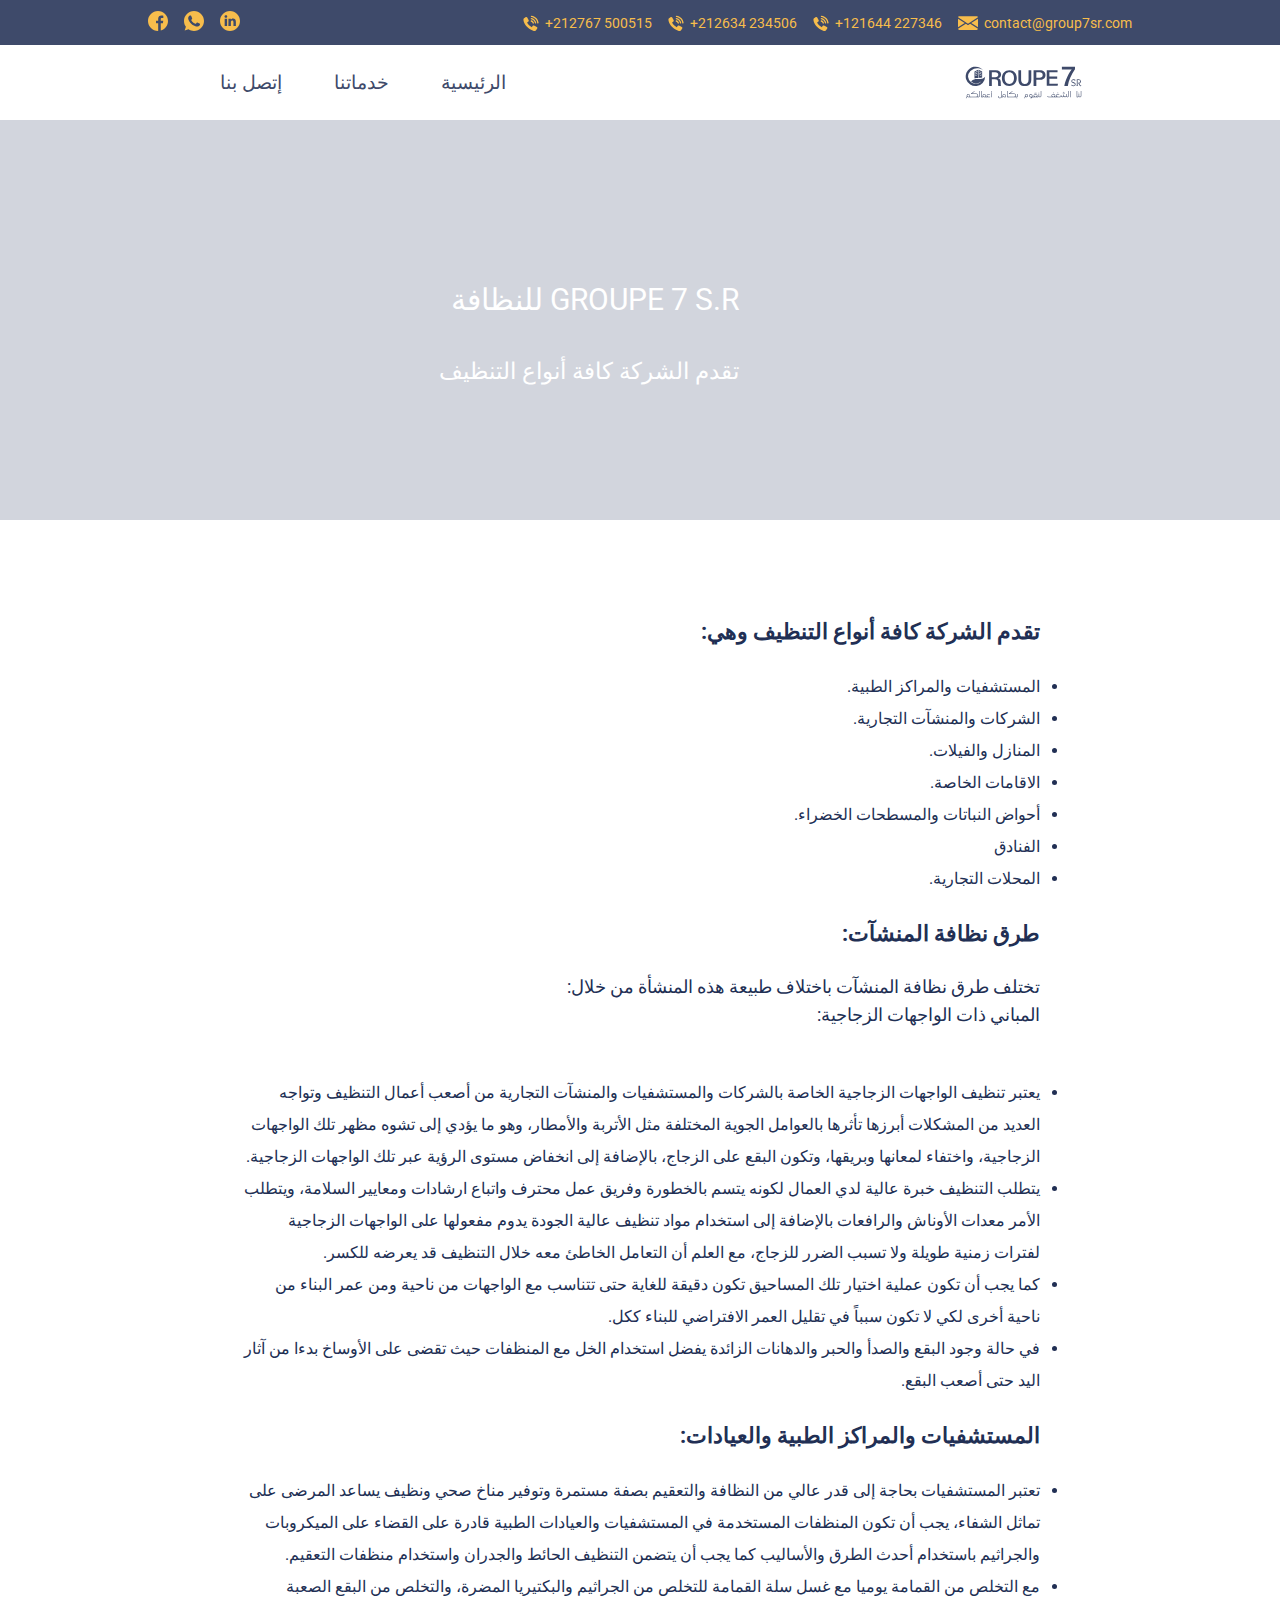
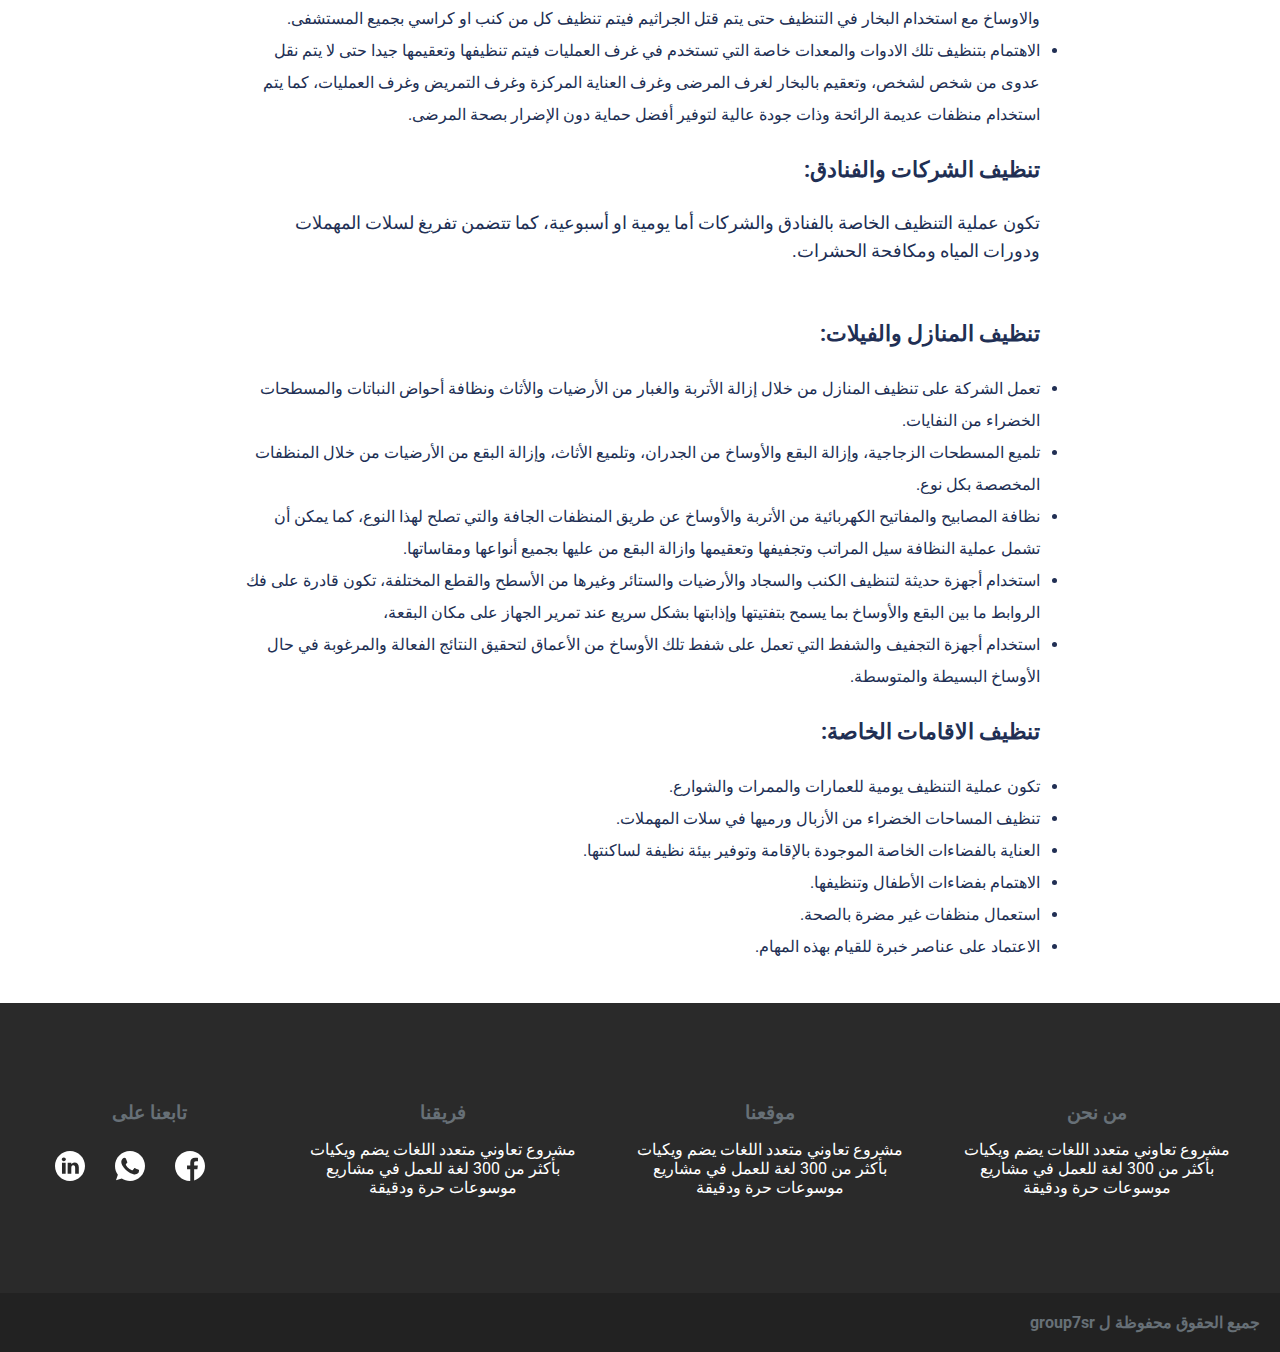
==== more/clean.html @ 1cc59b88 "1.2.2" ====
<!DOCTYPE html>
<html lang="ar">

<head>
    <meta charset="UTF-8">
    <meta http-equiv="X-UA-Compatible" content="IE=edge">
    <meta name="viewport" content="width=device-width, initial-scale=1.0">
    <title>Document</title>
    <link rel="preconnect" href="https://fonts.gstatic.com">
    <link href="https://fonts.googleapis.com/css2?family=Roboto:wght@300&display=swap" rel="stylesheet">
    <link rel="stylesheet" href="//maxcdn.bootstrapcdn.com/font-awesome/4.3.0/css/font-awesome.min.css">
    <link rel="stylesheet" href="../assets/css/more.css">
    <link rel="stylesheet" href="../assets/css/footer.css">
    <link rel="stylesheet" href="../assets/css/nav.css">
    <link rel="stylesheet" href="../assets/css/homenav.css">
    <link rel="stylesheet" href="../assets/css/mobile-menu.css">
</head>

<body id="body">

    <nav id="nav" class="nav" role="navigation">

        <ul class="nav__menu" id="menu" tabindex="-1" aria-label="main navigation" hidden>
            <li class="nav__item"><a href="../index.html" class="nav__link scroll">الرئيسية</a></li>

            <li class="nav__item ourServiceMenu">
                <span class="nav__link scroll">خدماتنا</span>
                <ul class="nav__menu-childList">
                    <li><a href="jardins.html">البستنة</a></li>
                    <li><a href="info.html">صيانة مسابح</a></li>
                    <li><a href="waterfall.html">تصميم الشلالات</a></li>
                    <li><a href="security.html">الأمن والحماية</a></li>
                    <li><a href="clean.html">النظافة</a></li>
                    <li><a href="insects.html">مكافحة الحشرات</a></li>
                </ul>
            </li>
            <li class="nav__item"><a href="../index.html#contact" class="nav__link scroll">إتصل بنا</a></li>
        </ul>

        <a href="#nav" class="nav__toggle" role="button" aria-expanded="false" aria-controls="menu">
            <svg class="menuicon" xmlns="http://www.w3.org/2000/svg" width="50" height="50" viewBox="0 0 50 50">
                <title>Toggle Menu</title>
                <g>
                    <line class="menuicon__bar" x1="13" y1="16.5" x2="37" y2="16.5" />
                    <line class="menuicon__bar" x1="13" y1="24.5" x2="37" y2="24.5" />
                    <line class="menuicon__bar" x1="13" y1="24.5" x2="37" y2="24.5" />
                    <line class="menuicon__bar" x1="13" y1="32.5" x2="37" y2="32.5" />
                    <circle class="menuicon__circle" r="23" cx="25" cy="25" />
                </g>
            </svg>
        </a>

        <div class="splash"></div>

    </nav>

    <div class="media">
        <div>
            <ul class="media-list">
                <li class="media-item">
                    <a href="#" class="media-link">
                        <img src="../assets/media/media/facebook.svg" class="media-img" alt="facebook">
                    </a>
                </li>
                <li class="media-item">
                    <a href="#" class="media-link">
                        <img src="../assets/media/media/whatsapp.svg" class="media-img" alt="whatsapp">
                    </a>
                </li>
                <li class="media-item">
                    <a href="#" class="media-link">
                        <img src="../assets/media/media/linkedin.svg" class="media-img" alt="linkedin">
                    </a>
                </li>
            </ul>
        </div>
        <div>
            <ul class="media-list">
                <li class="media-item info">
                    <img src="../assets/media/media/Phone.svg" class="media-img" alt="Phone">
                    <p>+212767 500515</p>
                </li>
                <li class="media-item info">
                    <img src="../assets/media/media/Phone.svg" class="media-img" alt="Phone">
                    <p>+212634 234506</p>
                </li>
                <li class="media-item info">
                    <img src="../assets/media/media/Phone.svg" class="media-img" alt="Phone">
                    <p>+121644 227346</p>
                </li>
                <li class="media-item info">
                    <img src="../assets/media/media/email.svg" class="media-img" alt="Phone">
                    <p>contact@group7sr.com</p>
                </li>
            </ul>
        </div>
    </div>

    <div class="main scroll-menu" id="menu-scroll">
        <div class="div--logo">
            <div class="align-item-div">
                <img src="../assets/media/logo/01011-01.svg" class="logo" alt="logo">
            </div>
            <div>
                <ul class="list">
                    <li class="item">
                        <a href="../index.html" class="link scroll">الرئيسية</a>
                    </li>
                    <li class="item">
                        <a href="#service" class="link scroll">خدماتنا</a>
                    </li>
                    <li class="item">
                        <a href="#contact" class="link scroll">إتصل بنا</a>
                    </li>
                </ul>
            </div>
        </div>
    </div>

    <div class="main">
        <div class="div--logo">
            <div class="parent-logo">
                <img src="../assets/media/logo/01011-01.svg" class="logo" alt="logo">
            </div>
            <div>
                <ul class="list">
                    <li class="item">
                        <a href="../index.html" class="link">الرئيسية</a>
                    </li>
                    <li class="item serv">
                        <a href="#aaaa" class="link">خدماتنا</a>
                        <ul class="drop-down-list" id="dropdown">
                            <li>
                                <a href="waterfall.html">تصميم الشلالات</a>
                            </li>
                            <li>
                                <a href="info.html">صيانة مسابح</a>
                            </li>
                            <li>
                                <a href="clean.html">النظافة</a>
                            </li>
                            <li>
                                <a href="security.html">الأمن والحماية</a>
                            </li>
                            <li>
                                <a href="insects.html">مكافحة الحشرات</a>
                            </li>
                            <li>
                                <a href="jardins.html">البستنة</a>
                            </li>
                        </ul>
                    </li>

                    <li class="item">
                        <a href="../index.html#contact" class="link">إتصل بنا</a>
                    </li>
                </ul>
            </div>
        </div>
    </div>

    <div class="img-disc falls">
        <div class="hero__content">
            <div class="hero__title  ">
                <span aria-level="2" role="heading" class="text">
                    GROUPE 7 S.R للنظافة
                </span>
            </div>
            <div class="hero__subtitle">
                تقدم الشركة كافة أنواع التنظيف
            </div>
        </div>
    </div>

    <header class="hero hero--article ng-scope"></header>

    <main>
        <section class="kintaro-article">

            <h3> تقدم الشركة كافة أنواع التنظيف وهي:</h3>
            <menu>
                <li> المستشفيات والمراكز الطبية.</li>
                <li> الشركات والمنشآت التجارية.</li>
                <li> المنازل والفيلات.</li>
                <li> الاقامات الخاصة.</li>
                <li> أحواض النباتات والمسطحات الخضراء.</li>
                <li>الفنادق</li>
                <li> المحلات التجارية.</li>
            </menu>
            <h3>طرق نظافة المنشآت: </h3>
            <p>
                تختلف طرق نظافة المنشآت باختلاف طبيعة هذه المنشأة من خلال: <br>
                المباني ذات الواجهات الزجاجية:
            </p>
            <menu>
                <li> يعتبر تنظيف الواجهات الزجاجية الخاصة بالشركات والمستشفيات والمنشآت التجارية من أصعب أعمال التنظيف
                    وتواجه العديد من المشكلات أبرزها تأثرها بالعوامل الجوية المختلفة مثل الأتربة والأمطار، وهو ما يؤدي
                    إلى تشوه مظهر تلك الواجهات الزجاجية، واختفاء لمعانها وبريقها، وتكون البقع على الزجاج، بالإضافة إلى
                    انخفاض مستوى الرؤية عبر تلك الواجهات الزجاجية.</li>
                <li> يتطلب التنظيف خبرة عالية لدي العمال لكونه يتسم بالخطورة وفريق عمل محترف واتباع ارشادات ومعايير
                    السلامة، ويتطلب الأمر معدات الأوناش والرافعات بالإضافة إلى استخدام مواد تنظيف عالية الجودة يدوم
                    مفعولها على الواجهات الزجاجية لفترات زمنية طويلة ولا تسبب الضرر للزجاج، مع العلم أن التعامل الخاطئ
                    معه خلال التنظيف قد يعرضه للكسر.</li>
                <li> كما يجب أن تكون عملية اختيار تلك المساحيق تكون دقيقة للغاية حتى تتناسب مع الواجهات من ناحية ومن عمر
                    البناء من ناحية أخرى لكي لا تكون سبباً في تقليل العمر الافتراضي للبناء ككل.</li>
                <li> في حالة وجود البقع والصدأ والحبر والدهانات الزائدة يفضل استخدام الخل مع المنظفات حيث تقضى على
                    الأوساخ بدءا من آثار اليد حتى أصعب البقع.</li>
            </menu>

            <h3>المستشفيات والمراكز الطبية والعيادات:</h3>

            <menu>
                <li> تعتبر المستشفيات بحاجة إلى قدر عالي من النظافة والتعقيم بصفة مستمرة وتوفير مناخ صحي ونظيف يساعد
                    المرضى على تماثل الشفاء، يجب أن تكون المنظفات المستخدمة في المستشفيات والعيادات الطبية قادرة على
                    القضاء على الميكروبات والجراثيم باستخدام أحدث الطرق والأساليب كما يجب أن يتضمن التنظيف الحائط
                    والجدران واستخدام منظفات التعقيم.
                </li>
                <li> مع التخلص من القمامة يوميا مع غسل سلة القمامة للتخلص من الجراثيم والبكتيريا المضرة، والتخلص من
                    البقع الصعبة والاوساخ مع استخدام البخار في التنظيف حتى يتم قتل الجراثيم فيتم تنظيف كل من كنب او
                    كراسي بجميع المستشفى.
                </li>
                <li> الاهتمام بتنظيف تلك الادوات والمعدات خاصة التي تستخدم في غرف العمليات فيتم تنظيفها وتعقيمها جيدا
                    حتى لا يتم نقل عدوى من شخص لشخص، وتعقيم بالبخار لغرف المرضى وغرف العناية المركزة وغرف التمريض وغرف
                    العمليات، كما يتم استخدام منظفات عديمة الرائحة وذات جودة عالية لتوفير أفضل حماية دون الإضرار بصحة
                    المرضى.
                </li>
            </menu>

            <h3>تنظيف الشركات والفنادق:</h3>

            <p>
                تكون عملية التنظيف الخاصة بالفنادق والشركات أما يومية او أسبوعية، كما تتضمن تفريغ لسلات المهملات ودورات
                المياه ومكافحة الحشرات.

            </p>

            <h3>تنظيف المنازل والفيلات:</h3>

            <menu>
                <li>تعمل الشركة على تنظيف المنازل من خلال إزالة الأتربة والغبار من الأرضيات والأثاث ونظافة أحواض
                    النباتات والمسطحات الخضراء من النفايات.</li>

                <li>تلميع المسطحات الزجاجية، وإزالة البقع والأوساخ من الجدران، وتلميع الأثاث، وإزالة البقع من الأرضيات
                    من خلال المنظفات المخصصة بكل نوع.</li>
                <li>نظافة المصابيح والمفاتيح الكهربائية من الأتربة والأوساخ عن طريق المنظفات الجافة والتي تصلح لهذا
                    النوع، كما يمكن أن تشمل عملية النظافة سيل المراتب وتجفيفها وتعقيمها وازالة البقع من عليها بجميع
                    أنواعها ومقاساتها.</li>
                <li>استخدام أجهزة حديثة لتنظيف الكنب والسجاد والأرضيات والستائر وغيرها من الأسطح والقطع المختلفة، تكون
                    قادرة على فك الروابط ما بين البقع والأوساخ بما يسمح بتفتيتها وإذابتها بشكل سريع عند تمرير الجهاز على
                    مكان البقعة،</li>
                <li> استخدام أجهزة التجفيف والشفط التي تعمل على شفط تلك الأوساخ من الأعماق لتحقيق النتائج الفعالة
                    والمرغوبة في حال الأوساخ البسيطة والمتوسطة.</li>
            </menu>

            <h3>تنظيف الاقامات الخاصة:</h3>

            <menu>
                <li>تكون عملية التنظيف يومية للعمارات والممرات والشوارع.</li>
                <li>تنظيف المساحات الخضراء من الأزبال ورميها في سلات المهملات.</li>
                <li>العناية بالفضاءات الخاصة الموجودة بالإقامة وتوفير بيئة نظيفة لساكنتها.</li>
                <li>الاهتمام بفضاءات الأطفال وتنظيفها. </li>
                <li>استعمال منظفات غير مضرة بالصحة.</li>
                <li>الاعتماد على عناصر خبرة للقيام بهذه المهام. </li>
            </menu>

        </section>
    </main>

    <footer id="footer"></footer>

    <script src="../assets/js/footer.js"></script>
    <script src="../assets/js/main.js"></script>
    <script src="//code.jquery.com/jquery-1.11.0.min.js"></script>

    <script>
        window.addEventListener('scroll', function () {
            const getMenu = document.getElementById('menu-scroll');

            getMenu.classList.toggle("scroll-menu2", window.scrollY >= 47)
        })
    </script>

</body>

</html>
---- assets/css/more.css ----
html {
    direction: rtl;
    font-family: 'Roboto', sans-serif;
    color: #212f54;
}

body{
    padding: 0;
    margin: 0;
}

#menu-scroll {
    display: none;
}

.hero {
    text-align: center;
    display: flex;
    flex-direction: column-reverse;
    justify-content: center;
    max-width: 1340px;
}

.main {
    direction: ltr;
}

.text {
    font-size: 30px;
    /* font-size: 49px;
    line-height: 76px; */
}

.hero__image svg {
    display: none;
}

.hero__subtitle {
    font-size: 20px;
    line-height: 24px;
    margin-top: 0px;
}

.kintaro-article {
    margin: 20px 30px;
}

.kintaro-article__blockquote{
    margin-top: 0px;
    max-width: 467px;
    font-size: 24px;
    line-height: 36px;
    border-right: 4px solid #212f54;
    padding: 0 20px;
    margin-bottom: 40px;
    margin-top: 40px;
    margin-left: 20px;
}

.kintaro-article p {
    font-size: 18px;
    line-height: 28px;
    padding-bottom: 30px;
}

.options__cards__card__content {
    flex: 1;
    padding: 16px;
}

menu {
    line-height: 2;
    padding: 0;
}

.img-disc::before {
    content: '';
    position: absolute;
    width: 100%;
    height: 100%;
    background-color: #3e4a6a3b;
}

.hero__content {
    z-index: 1;
    position: absolute;
    color: #ffffff;
    top: 50%;
    left: 0;
    padding: 30px;
    transform: translate(0%, -50%);
}

.hero__subtitle {
    font-size: 23px;
    /* line-height: 36px; */
}

.hero__subtitle {
    font-size: 17px;
    margin-top: 10px;
}

.nav__menu {
    margin-top: 0;
    list-style-type: none;
}

.div--logo {
    display: flex;
    padding: 25px;
    justify-content: space-between;
}



@media (min-width: 768px){

    #menu-scroll {
        display: block;
    }

    .main {
        direction: rtl;
    }

    .nav {
        display: none;
    }

    .scroll-menu {
        position: fixed !important;
        top: -84px;
        left: 0;
        right: 0;
        z-index: 999999;
        background: white;
        box-shadow: 0 2px 4px -2px rgb(175 175 175 / 50%);
        transition: top .3s;
    }

    .div--logo {
        padding: 0;
    }

    .scroll-menu2 {
        top: 0;
    }

    .align-item-div {
        display: flex;
        align-items: center;
    }

    .hero__content {
        left: 46%;
        transform: translate(-50%, -50%);
    }

    .hero {
        text-align: center;
    }

    .hero--article .hero__image svg {
        max-width: 206px;
        display: inline;
    }

    .hero__content {
        text-align: right;
        margin: 0 0% 0 0;
        padding: 30px 0;
    }

    .hero--article {
        margin-bottom: 80px;
        margin-top: 0px;
        padding-top: 60px;
    }

    .kintaro-article {
        margin: 40px;
        max-width: 800px;
    }

    .hero__subtitle {
        font-size: 23px;
        line-height: 36px;
    }

    .hero__subtitle {
        font-size: 23px;
    }

    .hero__subtitle {
        margin-top: 16px;
    }

    .hero__subtitle {
        font-size: 23px;
    }
}

@media (min-width: 1024px){
    .kintaro-article {
        margin: 40px auto;
    }
    .hero {
        padding-top: 15px;
        padding-right: 70px;
        align-items: center;
        display: grid;
        grid-gap: 20px;
        grid-template-columns: 50% 30%;
    }

    .hero__title {
        font-size: 64px;
        line-height: 76px;
        text-align:right;
    }

    .hero__subtitle{
        text-align: right;
    }

   
    .kintaro-article h3 {
        font-size: 22px;
        line-height: 34px;
    }
}
---- assets/css/footer.css ----
.footer {
    padding-top: 20px;
    text-align: center;
    background-color: #2a2a2a;
}

.footer p {
    color: white;
}

.footer div {
    padding: 20px;
}

.footer div h3{
    margin-bottom: 10px;
    color: #677077;
}

.copywrite {
    background: #222;
    padding: 20px;
    direction: rtl;
}

.copywrite strong {
    color: #677077 ;
}

.footer-list {
    list-style-type: none;
    display: flex;
    justify-content: center;
}

.footer-list .footer-item{
    padding: 11px 15px;
}

.footer-list img {
    height: 30px;
}

@media only screen and (min-width: 768px){
.footer {
    display: flex;
    padding: 60px 20px;
}
}
---- assets/css/nav.css ----
a {
    color: inherit;
  }
  
  
  .menu {
    filter: url("#shadowed-goo");
    display: none;
  }
  
  .menu-item, .menu-open-button {
    background: #3e4a6a;
    border-radius: 100%;
    width: 60px;
    height: 60px;
    margin-left: -40px;
    position: absolute;
    top: 20px;
    color: white;
    text-align: center;
    line-height: 62px;
    transform: translate3d(0, 0, 0);
    transition: transform ease-out 200ms;
  }
  
  .menu-open {
    display: none;
  }
  
  .hamburger {
    width: 25px;
    height: 3px;
    background: white;
    display: block;
    position: absolute;
    top: 50%;
    left: 50%;
    margin-left: -12.5px;
    margin-top: -1.5px;
    transition: transform 200ms;
  }
  
  .hamburger-1 {
    transform: translate3d(0, -8px, 0);
  }
  
  .hamburger-2 {
    transform: translate3d(0, 0, 0);
  }
  
  .hamburger-3 {
    transform: translate3d(0, 8px, 0);
  }
  
  .menu-open:checked + .menu-open-button .hamburger-1 {
    transform: translate3d(0, 0, 0) rotate(45deg);
  }
  .menu-open:checked + .menu-open-button .hamburger-2 {
    transform: translate3d(0, 0, 0) scale(0.1, 1);
  }
  .menu-open:checked + .menu-open-button .hamburger-3 {
    transform: translate3d(0, 0, 0) rotate(-45deg);
  }
  
  .menu {
    position: absolute;
    left: 0;
    padding-left: 84px;
    width: 650px;
    height: 150px;
    box-sizing: border-box;
    font-size: 20px;
    text-align: left;
  }
  
  .menu-item:hover {
    background: #f7bd4c;
    color: #4b5674;
  }
  .menu-item:nth-child(3) {
    transition-duration: 180ms;
  }
  .menu-item:nth-child(4) {
    transition-duration: 180ms;
  }
  .menu-item:nth-child(5) {
    transition-duration: 180ms;
  }
  .menu-item:nth-child(6) {
    transition-duration: 180ms;
  }
  
  .menu-open-button {
    z-index: 2;
    transition-timing-function: cubic-bezier(0.175, 0.885, 0.32, 1.275);
    transition-duration: 400ms;
    transform: scale(1.1, 1.1) translate3d(0, 0, 0);
    cursor: pointer;
  }
  
  .menu-open-button:hover {
    transform: scale(1.2, 1.2) translate3d(0, 0, 0);
  }
  
  .menu-open:checked + .menu-open-button {
    transition-timing-function: linear;
    transition-duration: 200ms;
    transform: scale(0.8, 0.8) translate3d(0, 0, 0);
  }
  
  .menu-open:checked ~ .menu-item {
    transition-timing-function: cubic-bezier(0.165, 0.84, 0.44, 1);
  }

  
  .menu-open:checked ~ .menu-item:nth-child(3) {
    transition-duration: 190ms;
    transform: translate3d(0, 110px, 0);
  }
  .menu-open:checked ~ .menu-item:nth-child(4) {
    transition-duration: 290ms;
    transform: translate3d(0, 220px, 0);
  }
  .menu-open:checked ~ .menu-item:nth-child(5) {
    transition-duration: 390ms;
    transform: translate3d(0, 330px, 0);
  }
  .menu-open:checked ~ .menu-item:nth-child(6) {
    transition-duration: 490ms;
    transform: translate3d(0, 440px, 0);
  }
  
  .menu-open:checked ~ .menu-item:nth-child(7) {
    transition-duration: 490ms;
    transform: translate3d(0, 540px, 0);
  }

  .menu-open:checked ~ .menu-item:nth-child(8) {
    transition-duration: 490ms;
    transform: translate3d(0, 640px, 0);
  }

  .home {
    height: 53% !important;
    margin-bottom: 8px;
  }

  @media only screen and (min-width : 768px){

    .menu {
      position: fixed;
      padding-left: 111px;
    }

    .menu-open:checked ~ .menu-item:nth-child(3) {
      transition-duration: 190ms;
      transform: translate3d(110px, 0, 0);
    }
    .menu-open:checked ~ .menu-item:nth-child(4) {
      transition-duration: 290ms;
      transform: translate3d(220px, 0, 0);
    }
    .menu-open:checked ~ .menu-item:nth-child(5) {
      transition-duration: 390ms;
      transform: translate3d(330px, 0, 0);
    }
    .menu-open:checked ~ .menu-item:nth-child(6) {
      transition-duration: 490ms;
      transform: translate3d(440px, 0, 0);
    }
    
    .menu-open:checked ~ .menu-item:nth-child(7) {
      transition-duration: 490ms;
      transform: translate3d(540px, 0, 0);
    }

    .menu-open:checked ~ .menu-item:nth-child(8) {
      transition-duration: 490ms;
      transform: translate3d(640px, 0, 0);
    }
  }


  .menu-item svg {
    height: 80%;
    vertical-align: middle;
  }
---- assets/css/homenav.css ----
.list{
    display: none;
    list-style-type: none;
}

.logo {
    height: 35px;
}

.parent-logo {
    display: flex;
    align-items: center;
}

.media {
    display: none;
}

.img-disc {
    height: 300px;
    width: 100%;
    background-image: url(https://images.pexels.com/photos/950251/pexels-photo-950251.jpeg?auto=compress&cs=tinysrgb&dpr=2&h=650&w=940);
    background-repeat: no-repeat;
    background-size: cover;
    background-position: center center;
    position: relative;
}

.info-disc {
    background-image: url(https://images.pexels.com/photos/221457/pexels-photo-221457.jpeg?auto=compress&cs=tinysrgb&dpr=2&h=650&w=940);
}

.info-disc {
    background-image: url(../media/pexels-photo-221457.jpeg);
}

.insects {
    background-image: url(https://images.pexels.com/photos/3760420/pexels-photo-3760420.jpeg?auto=compress&cs=tinysrgb&dpr=2&h=650&w=940);
}

.falls {
    background-image: url(https://images.pexels.com/photos/210186/pexels-photo-210186.jpeg?auto=compress&cs=tinysrgb&dpr=2&h=650&w=940)
}

.secerity {
    background-image: url(https://images.pexels.com/photos/430208/pexels-photo-430208.jpeg?auto=compress&cs=tinysrgb&dpr=2&h=650&w=940);
}

.drop-down-list{
    list-style-type: none;
    padding: 0;
    background: #FFF;
    padding: 12px;
    top: 122px;
    border-top: 1px solid #e0e0e0;
    position: absolute;
    display: flex;
    justify-content: center;
    left: 0;
    right: 0;
    overflow: hidden;
    height: 63px;
    box-shadow: 0 2px 4px -2px rgb(175 175 175 / 50%);
    box-sizing: border-box;
    opacity: 0;
}

.drop-down-list li {
    padding: 4px 30px;
    text-align: center;
}

.drop-down-list li a{
    text-decoration: none;
    color: #3e4a6a;
    font-size: 19px;
}


.serv::after{
    position: absolute;
    left: 28.5%;
    top: 122px;
    transform: translateX(-50%);
    background: white;
    border-left: 1px solid #dadce0;
    border-top: 1px solid #dadce0;
    content: '';
    height: 8px;
    opacity: 0;
    transform: rotate( 
    45deg
    ) translateX(-6px);
    width: 8px;
    z-index: 9;
}

.serv:hover::after {
    opacity: 1;
}

.serv:hover .drop-down-list {
    opacity: 1;
    z-index: 9;
}


@media only screen and (min-width: 768px) {

    .img-disc {
        display: block;
        height: 400px;
    }
    
    .list {
        display: flex;  margin: 0;  
    }

    .media {
        height: 45px;
        box-sizing: border-box;
        padding: 7px;
        display: flex;
        align-items: center;
        justify-content: space-around;
        background-color: #3e4a6a;
        flex-direction: row-reverse;
    }

    .media-img {
        height: 20px;
    }

    .media-list {
        display: flex;
        list-style-type: none;
        padding: 0;
        margin: 0;
    }

    .info {
        display: flex;
        align-items: center;
    }

    .info p {
        max-width: 229px;
        font-size: 14px;
        margin-left: 6px;
        color: #f7bd4c;
    }

    .media-list {
        display: flex;
        direction: ltr;
        list-style-type: none;
    }

    .div--logo {
        display: flex;
        justify-content: space-around;
    }
    
    .link {
        text-decoration: none;
        color: #3e4a6a;
        font-size: 19px;
    }

    .list .item {
        padding: 26px;
    }

    .media-item {
        padding: 0 8px;
    }

    .info:hover {
        filter: grayscale(100%) sepia(100%);
    }

    .media-img:hover {
        filter: grayscale(100%) sepia(100%);
    }

    .secerity {
        background-position: center -124px;
    }
    
}
---- assets/css/mobile-menu.css ----
@charset "UTF-8";
:root {
  --screen-width: 320px;
  --screen-height: 560px;
  --header-bg-color: #673AB7;
  --splash-bg-color: hsl(224deg 44% 23%);
}

 .nav * {
    color: white;
 }

.nav__toggle {
  display: inline-block;
  position: absolute;
  z-index: 10;
  padding: 0;
  border: 0;
  background-color: hsl(224deg 44% 23%);
  outline: 0;
  right: 15px;
  top: 26px;
  cursor: pointer;
  border-radius: 50%;
  transition: background-color 0.15s linear;
}

.nav__menu {
  display: flex;
  flex-direction: column;
  justify-content: center;
  height: var(--screen-height);
  position: relative;
  z-index: 5;
  visibility: hidden;
  padding: 0;
}
.nav__item {
  opacity: 0;
  transition: all 0.3s cubic-bezier(0, 0.995, 0.99, 1) 0.3s;
  padding: 15px;
  border-bottom: 1px solid hsl(0deg 0% 48% / 17%)
}
.nav__item:nth-child(1) {
  transform: translateY(-40px);
}
.nav__item:nth-child(2) {
  transform: translateY(-80px);
}
.nav__item:nth-child(3) {
  transform: translateY(-120px);
}

.nav__item:nth-child(4) {
  transform: translateY(-160px);
}

.nav__item:nth-child(5) {
  transform: translateY(-200px);
}

.nav__link {
  color: white;
  display: block;
  text-align: center;
  font-size: 1.25rem;
  text-decoration: none;
  font-size: 29px;
}

.menuicon {
  display: block;
  cursor: pointer;
  color: white;
  transform: rotate(0deg);
  transition: 0.3s cubic-bezier(0.165, 0.84, 0.44, 1);
  height: 40px;
  width: 40px;
}
.menuicon__bar, .menuicon__circle {
  fill: none;
  stroke: currentColor;
  stroke-width: 3;
  stroke-linecap: round;
}
.menuicon__bar {
  transform: rotate(0deg);
  transform-origin: 50% 50%;
  transition: transform 0.25s ease-in-out;
}
.menuicon__circle {
  transition: stroke-dashoffset 0.3s linear 0.1s;
  stroke-dashoffset: 144.513262038;
  stroke-dasharray: 144.513262038;
}

.splash {
  position: absolute;
  top: 40px;
  right: 40px;
  width: 1px;
  height: 1px;
}
.splash::after {
  content: "";
  display: block;
  position: absolute;
  border-radius: 50%;
  background-color: var(--splash-bg-color);
  width: 284vmax;
  height: 284vmax;
  top: -142vmax;
  left: -142vmax;
  transform: scale(0);
  transform-origin: 50% 50%;
  transition: transform 0.5s cubic-bezier(0.755, 0.05, 0.855, 0.06);
  will-change: transform;
  z-index: 1;
}

.nav:target > .splash::after,
.nav--open > .splash::after {
  transform: scale(1);
}
.nav:target .menuicon,
.nav--open .menuicon {
  color: white;
  transform: rotate(180deg);
}
.nav:target .menuicon__circle,
.nav--open .menuicon__circle {
  stroke-dashoffset: 0;
}
.nav:target .menuicon__bar:nth-child(1), .nav:target .menuicon__bar:nth-child(4),
.nav--open .menuicon__bar:nth-child(1),
.nav--open .menuicon__bar:nth-child(4) {
  opacity: 0;
}
.nav:target .menuicon__bar:nth-child(2),
.nav--open .menuicon__bar:nth-child(2) {
  transform: rotate(45deg);
}
.nav:target .menuicon__bar:nth-child(3),
.nav--open .menuicon__bar:nth-child(3) {
  transform: rotate(-45deg);
}
.nav:target .nav__menu,
.nav--open .nav__menu {
  visibility: visible;
}
.nav:target .nav__item,
.nav--open .nav__item {
  opacity: 1;
  transform: translateY(0);
}

.nav{
    height: 0;
    position: relative;
    z-index: 9;
}


.nav__menu-childList {
  list-style-type: none;
  margin-top: 15px;
  line-height: 30px;
  padding: 0;
  display: none;
}

.nav__menu-childList li {
  text-align: center;
}

.nav__menu-childList li a {
  text-decoration: none;
}

.ourServiceMenu:hover .nav__menu-childList {
  display: block;
}
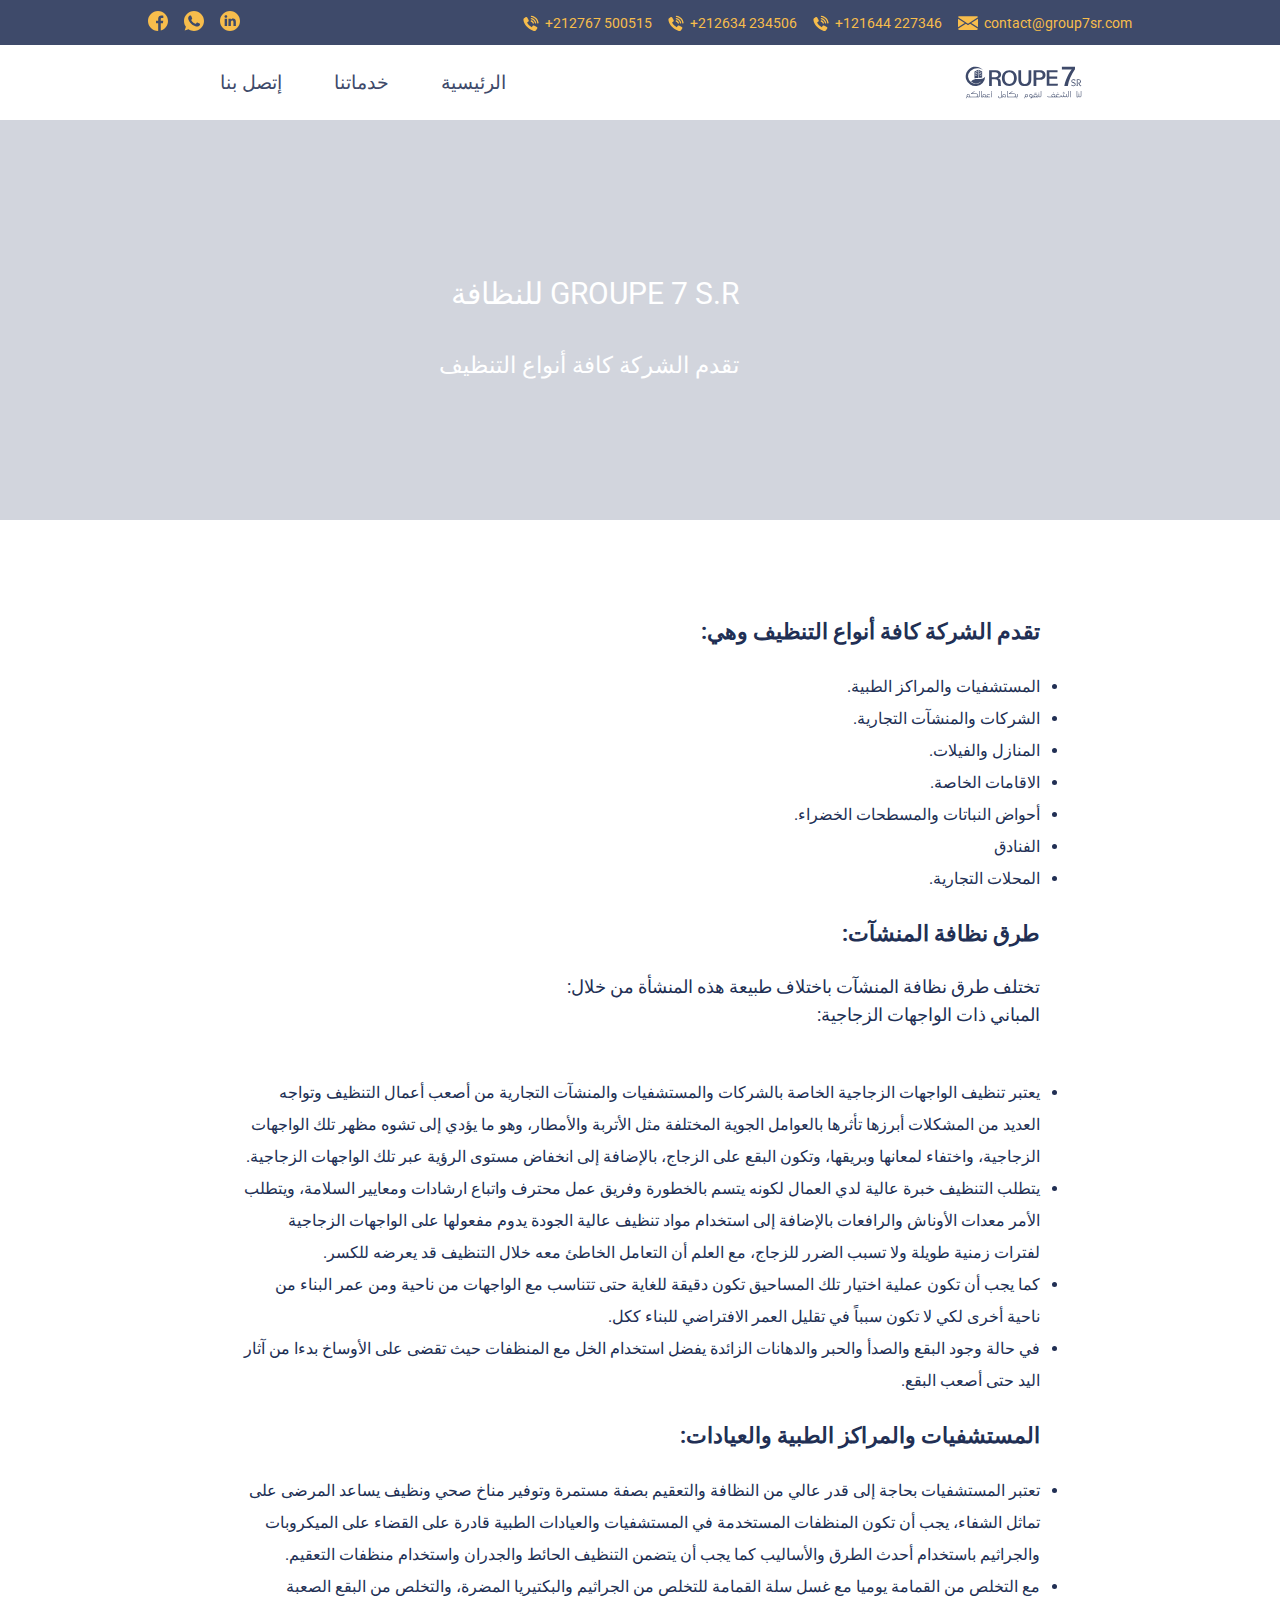
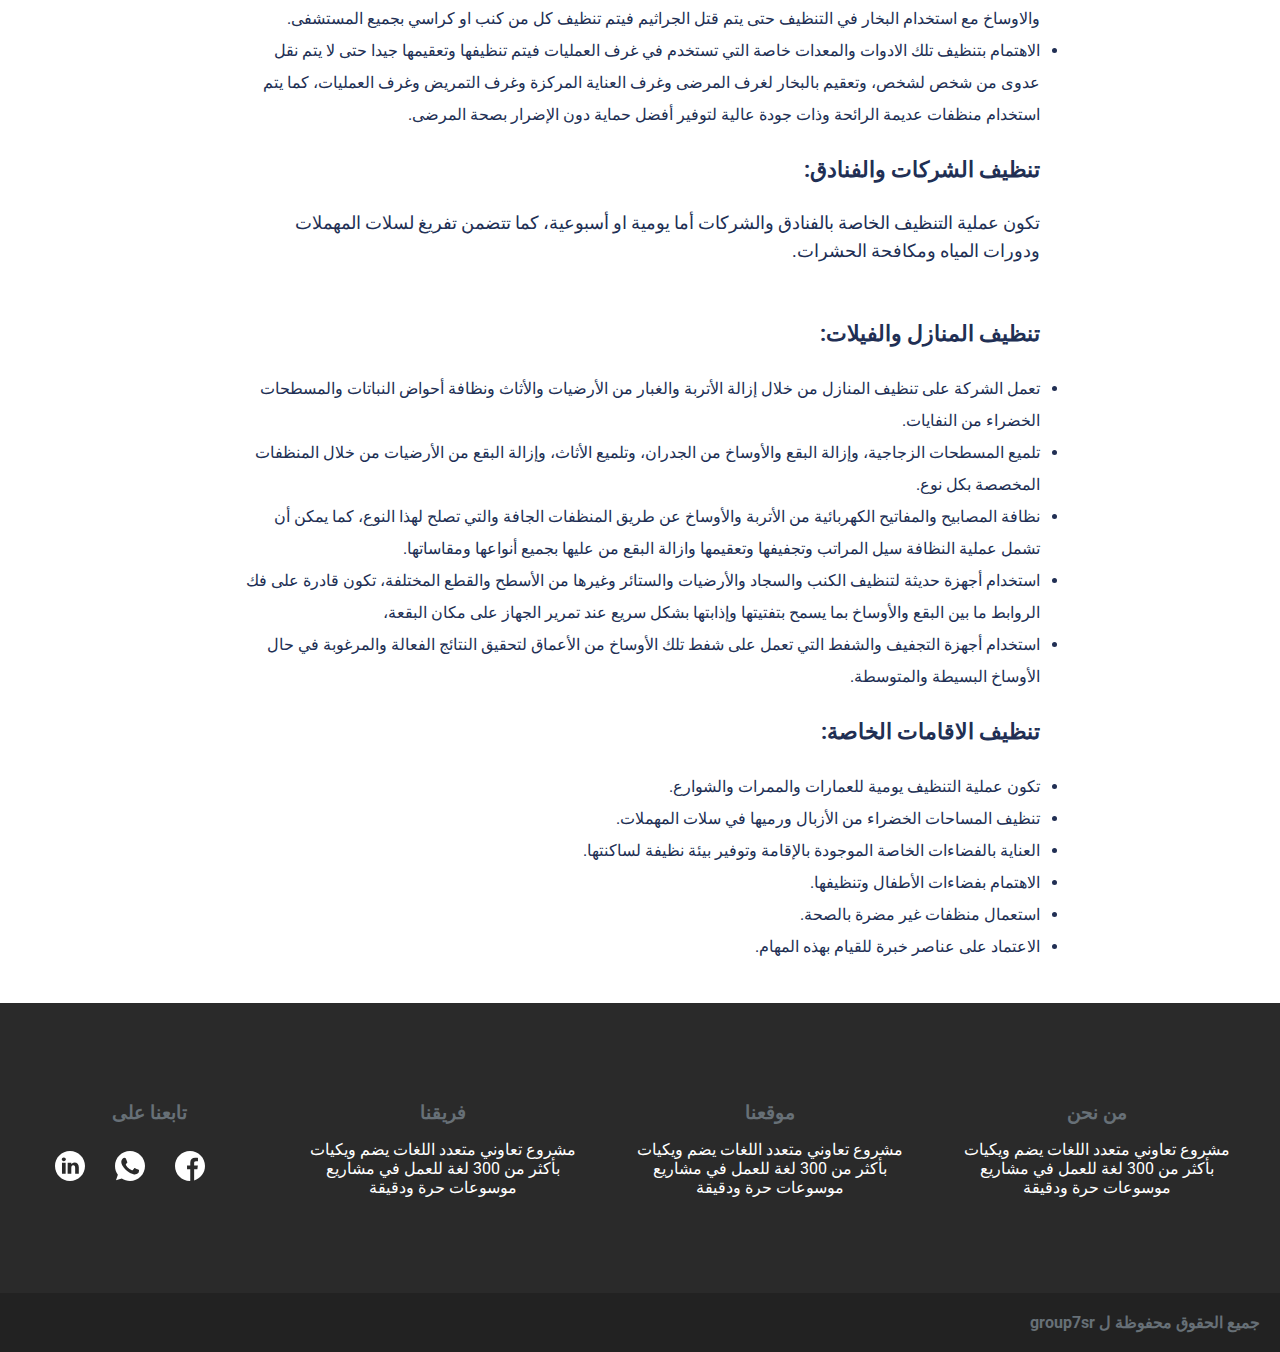
==== commit c4907fc4: "1.8" ====
--- a/more/clean.html
+++ b/more/clean.html
@@ -8,7 +8,7 @@
     <title>Document</title>
     <link rel="preconnect" href="https://fonts.gstatic.com">
     <link href="https://fonts.googleapis.com/css2?family=Roboto:wght@300&display=swap" rel="stylesheet">
-    <link rel="stylesheet" href="//maxcdn.bootstrapcdn.com/font-awesome/4.3.0/css/font-awesome.min.css">
+    <link rel="stylesheet" href="https://cdnjs.cloudflare.com/ajax/libs/animate.css/4.1.1/animate.min.css" />
     <link rel="stylesheet" href="../assets/css/more.css">
     <link rel="stylesheet" href="../assets/css/footer.css">
     <link rel="stylesheet" href="../assets/css/nav.css">
@@ -24,8 +24,8 @@
             <li class="nav__item"><a href="../index.html" class="nav__link scroll">الرئيسية</a></li>
 
             <li class="nav__item ourServiceMenu">
-                <span class="nav__link scroll">خدماتنا</span>
-                <ul class="nav__menu-childList">
+                <span class="nav-link-2 " id="myDropdown">خدماتنا</span>
+                <ul class="nav__menu-childList" id="show-list">
                     <li><a href="jardins.html">البستنة</a></li>
                     <li><a href="info.html">صيانة مسابح</a></li>
                     <li><a href="waterfall.html">تصميم الشلالات</a></li>
@@ -106,8 +106,28 @@
                     <li class="item">
                         <a href="../index.html" class="link scroll">الرئيسية</a>
                     </li>
-                    <li class="item">
+                    <li class="item serv-scroll">
                         <a href="#service" class="link scroll">خدماتنا</a>
+                        <ul class="drop-down-list-scroll">
+                            <li>
+                                <a href="waterfall.html">تصميم الشلالات</a>
+                            </li>
+                            <li>
+                                <a href="info.html">صيانة مسابح</a>
+                            </li>
+                            <li>
+                                <a href="clean.html">النظافة</a>
+                            </li>
+                            <li>
+                                <a href="security.html">الأمن والحماية</a>
+                            </li>
+                            <li>
+                                <a href="insects.html">مكافحة الحشرات</a>
+                            </li>
+                            <li>
+                                <a href="jardins.html">البستنة</a>
+                            </li>
+                        </ul>
                     </li>
                     <li class="item">
                         <a href="#contact" class="link scroll">إتصل بنا</a>
@@ -163,10 +183,12 @@
         <div class="hero__content">
             <div class="hero__title  ">
                 <span aria-level="2" role="heading" class="text">
-                    GROUPE 7 S.R للنظافة
+                    <div class="animate__animated animate__fadeInUp">
+                        GROUPE 7 S.R للنظافة
+                    </div>
                 </span>
             </div>
-            <div class="hero__subtitle">
+            <div class="hero__subtitle animate__animated animate__fadeInUp">
                 تقدم الشركة كافة أنواع التنظيف
             </div>
         </div>
@@ -278,6 +300,13 @@
 
             getMenu.classList.toggle("scroll-menu2", window.scrollY >= 47)
         })
+
+        const myDropdown = document.getElementById("myDropdown");
+        const showList = document.getElementById("show-list");
+
+        myDropdown.addEventListener('click', () => {
+            showList.classList.toggle("show_nav__menu-childList");
+        })
     </script>
 
 </body>
--- a/assets/css/more.css
+++ b/assets/css/more.css
@@ -83,7 +83,6 @@
 }
 
 .hero__content {
-    z-index: 1;
     position: absolute;
     color: #ffffff;
     top: 50%;
@@ -114,9 +113,73 @@
 }
 
 
+.all-card,
+        .ser-card {
+            display: grid;
+            grid-template-columns: 1fr;
+            grid-gap: 20px;
+        }
+
+        .ser-card img {
+            width: 100%;
+            height: 200px;
+            object-fit: cover;
+        }
+
+        .ser-card p {
+            padding-bottom: 0;
+            margin-bottom: 0;
+        }
+
+        .card {
+            background-color: white;
+            color: #5c6681;
+            box-shadow: rgba(0, 0, 0, 0.16) 0px 1px 4px;
+            text-align: right;
+            padding: 16px 24px;
+        }
+
+        .ser-card .card {
+            padding: 0;
+        }
+
+        .ser-card .child-card {
+            padding: 0 15px 10px;
+        }
+
+        .ser-card .child-card p {
+            font-size: 15px;
+        }
+
+        .jardin-color {
+            display: grid;
+            grid-template-columns: 1fr;
+            grid-gap: 20px;
+            margin-top: 50px;
+        }
+
+        .jardin-color img {
+            width: 100%;
+            object-fit: cover;
+            height: 100%;
+        }
+
+        .color-l {
+            display: flex;
+            flex-direction: column;
+            justify-content: space-between;
+            text-align: justify;
+        }
+
+        .h3-none {
+            display: block;
+        }
+        
+        .h3-none-2 {
+            display: none;
+        }
 
 @media (min-width: 768px){
-
     #menu-scroll {
         display: block;
     }
@@ -200,6 +263,44 @@
     .hero__subtitle {
         font-size: 23px;
     }
+
+    .all-card,
+    .ser-card {
+        grid-template-columns: 1fr 1fr;
+    }
+
+    .ser-card {
+        grid-template-columns: 1fr 1fr 1fr;
+    }
+
+    .jardin-color {
+        grid-template-columns: 1fr 1fr;
+    }
+
+    .jardin-color h3 {
+        margin: 0;
+    }
+
+    .mt-70 {
+        margin-top: 70px;
+    }
+
+    .mt-50 {
+        margin-top: 50px;
+    }
+    
+    .h3-none {
+        display: none;
+    }
+    
+    .h3-none-2 {
+        display: block;
+    }
+
+    .jardin-color p {
+        padding-bottom: 0;
+        margin: 0;
+    }
 }
 
 @media (min-width: 1024px){
--- a/assets/css/homenav.css
+++ b/assets/css/homenav.css
@@ -19,19 +19,24 @@
 .img-disc {
     height: 300px;
     width: 100%;
-    background-image: url(https://images.pexels.com/photos/950251/pexels-photo-950251.jpeg?auto=compress&cs=tinysrgb&dpr=2&h=650&w=940);
+    background-image: url(https://images.pexels.com/photos/5027619/pexels-photo-5027619.jpeg?auto=compress&cs=tinysrgb&dpr=2&h=650&w=940);
     background-repeat: no-repeat;
     background-size: cover;
     background-position: center center;
     position: relative;
 }
 
+.img-disc-position {
+    background-position: center bottom;
+}
+
 .info-disc {
     background-image: url(https://images.pexels.com/photos/221457/pexels-photo-221457.jpeg?auto=compress&cs=tinysrgb&dpr=2&h=650&w=940);
 }
 
 .info-disc {
     background-image: url(../media/pexels-photo-221457.jpeg);
+    background-position: center bottom;
 }
 
 .insects {
@@ -39,14 +44,19 @@
 }
 
 .falls {
-    background-image: url(https://images.pexels.com/photos/210186/pexels-photo-210186.jpeg?auto=compress&cs=tinysrgb&dpr=2&h=650&w=940)
+    background-image: url(https://images.pexels.com/photos/3681787/pexels-photo-3681787.jpeg?auto=compress&cs=tinysrgb&dpr=2&h=650&w=940);
+}
+
+.falls2 {
+    background-image: url(../media/laa/artificial-waterfall.svg);
 }
 
 .secerity {
-    background-image: url(https://images.pexels.com/photos/430208/pexels-photo-430208.jpeg?auto=compress&cs=tinysrgb&dpr=2&h=650&w=940);
-}
-
-.drop-down-list{
+    background-image: url(https://images.unsplash.com/photo-1485230405346-71acb9518d9c?ixid=MnwxMjA3fDB8MHxwaG90by1wYWdlfHx8fGVufDB8fHx8&ixlib=rb-1.2.1&auto=format&fit=crop&w=771&q=80);
+
+}
+
+.drop-down-list, .drop-down-list-scroll {
     list-style-type: none;
     padding: 0;
     background: #FFF;
@@ -54,7 +64,7 @@
     top: 122px;
     border-top: 1px solid #e0e0e0;
     position: absolute;
-    display: flex;
+    display: none;
     justify-content: center;
     left: 0;
     right: 0;
@@ -62,22 +72,25 @@
     height: 63px;
     box-shadow: 0 2px 4px -2px rgb(175 175 175 / 50%);
     box-sizing: border-box;
-    opacity: 0;
-}
-
-.drop-down-list li {
+}
+
+.drop-down-list-scroll {
+    top: 78px;
+}
+
+.drop-down-list li, .drop-down-list-scroll li {
     padding: 4px 30px;
     text-align: center;
 }
 
-.drop-down-list li a{
+.drop-down-list li a, .drop-down-list-scroll li a{
     text-decoration: none;
     color: #3e4a6a;
     font-size: 19px;
 }
 
 
-.serv::after{
+.serv::after, .serv-scroll::after {
     position: absolute;
     left: 28.5%;
     top: 122px;
@@ -95,12 +108,25 @@
     z-index: 9;
 }
 
+.serv-scroll::after {
+    top: 78px;
+}
+
 .serv:hover::after {
     opacity: 1;
 }
 
+.serv-scroll:hover::after {
+    opacity: 1;
+}
+
 .serv:hover .drop-down-list {
-    opacity: 1;
+    display: flex;
+    z-index: 9;
+}
+
+.serv-scroll:hover .drop-down-list-scroll {
+    display: flex;
     z-index: 9;
 }
 
@@ -184,7 +210,7 @@
     }
 
     .secerity {
-        background-position: center -124px;
+        background-position: center -316px;
     }
     
 }
--- a/assets/css/mobile-menu.css
+++ b/assets/css/mobile-menu.css
@@ -34,10 +34,13 @@
   z-index: 5;
   visibility: hidden;
   padding: 0;
+  background: #212f54;
+  padding: 0;
+  height: 100vh;
 }
 .nav__item {
   opacity: 0;
-  transition: all 0.3s cubic-bezier(0, 0.995, 0.99, 1) 0.3s;
+  /* transition: all 0.3s cubic-bezier(0, 0.995, 0.99, 1) 0.3s; */
   padding: 15px;
   border-bottom: 1px solid hsl(0deg 0% 48% / 17%)
 }
@@ -60,6 +63,15 @@
 }
 
 .nav__link {
+  color: white;
+  display: block;
+  text-align: center;
+  font-size: 1.25rem;
+  text-decoration: none;
+  font-size: 29px;
+}
+
+.nav-link-2 {
   color: white;
   display: block;
   text-align: center;
@@ -100,8 +112,9 @@
   right: 40px;
   width: 1px;
   height: 1px;
-}
-.splash::after {
+  
+}
+/* .splash::after {
   content: "";
   display: block;
   position: absolute;
@@ -116,7 +129,7 @@
   transition: transform 0.5s cubic-bezier(0.755, 0.05, 0.855, 0.06);
   will-change: transform;
   z-index: 1;
-}
+} */
 
 .nav:target > .splash::after,
 .nav--open > .splash::after {
@@ -158,8 +171,19 @@
     height: 0;
     position: relative;
     z-index: 9;
-}
-
+    
+}
+
+.nav-show {
+  position: absolute;
+  z-index: 9;
+  height: auto;
+  right: 0;
+  left: 0;
+  bottom: 0;
+  top: 0;
+  overflow: hidden;
+}
 
 .nav__menu-childList {
   list-style-type: none;
@@ -177,6 +201,6 @@
   text-decoration: none;
 }
 
-.ourServiceMenu:hover .nav__menu-childList {
-  display: block;
-}
+.show_nav__menu-childList {
+  display: block;
+}
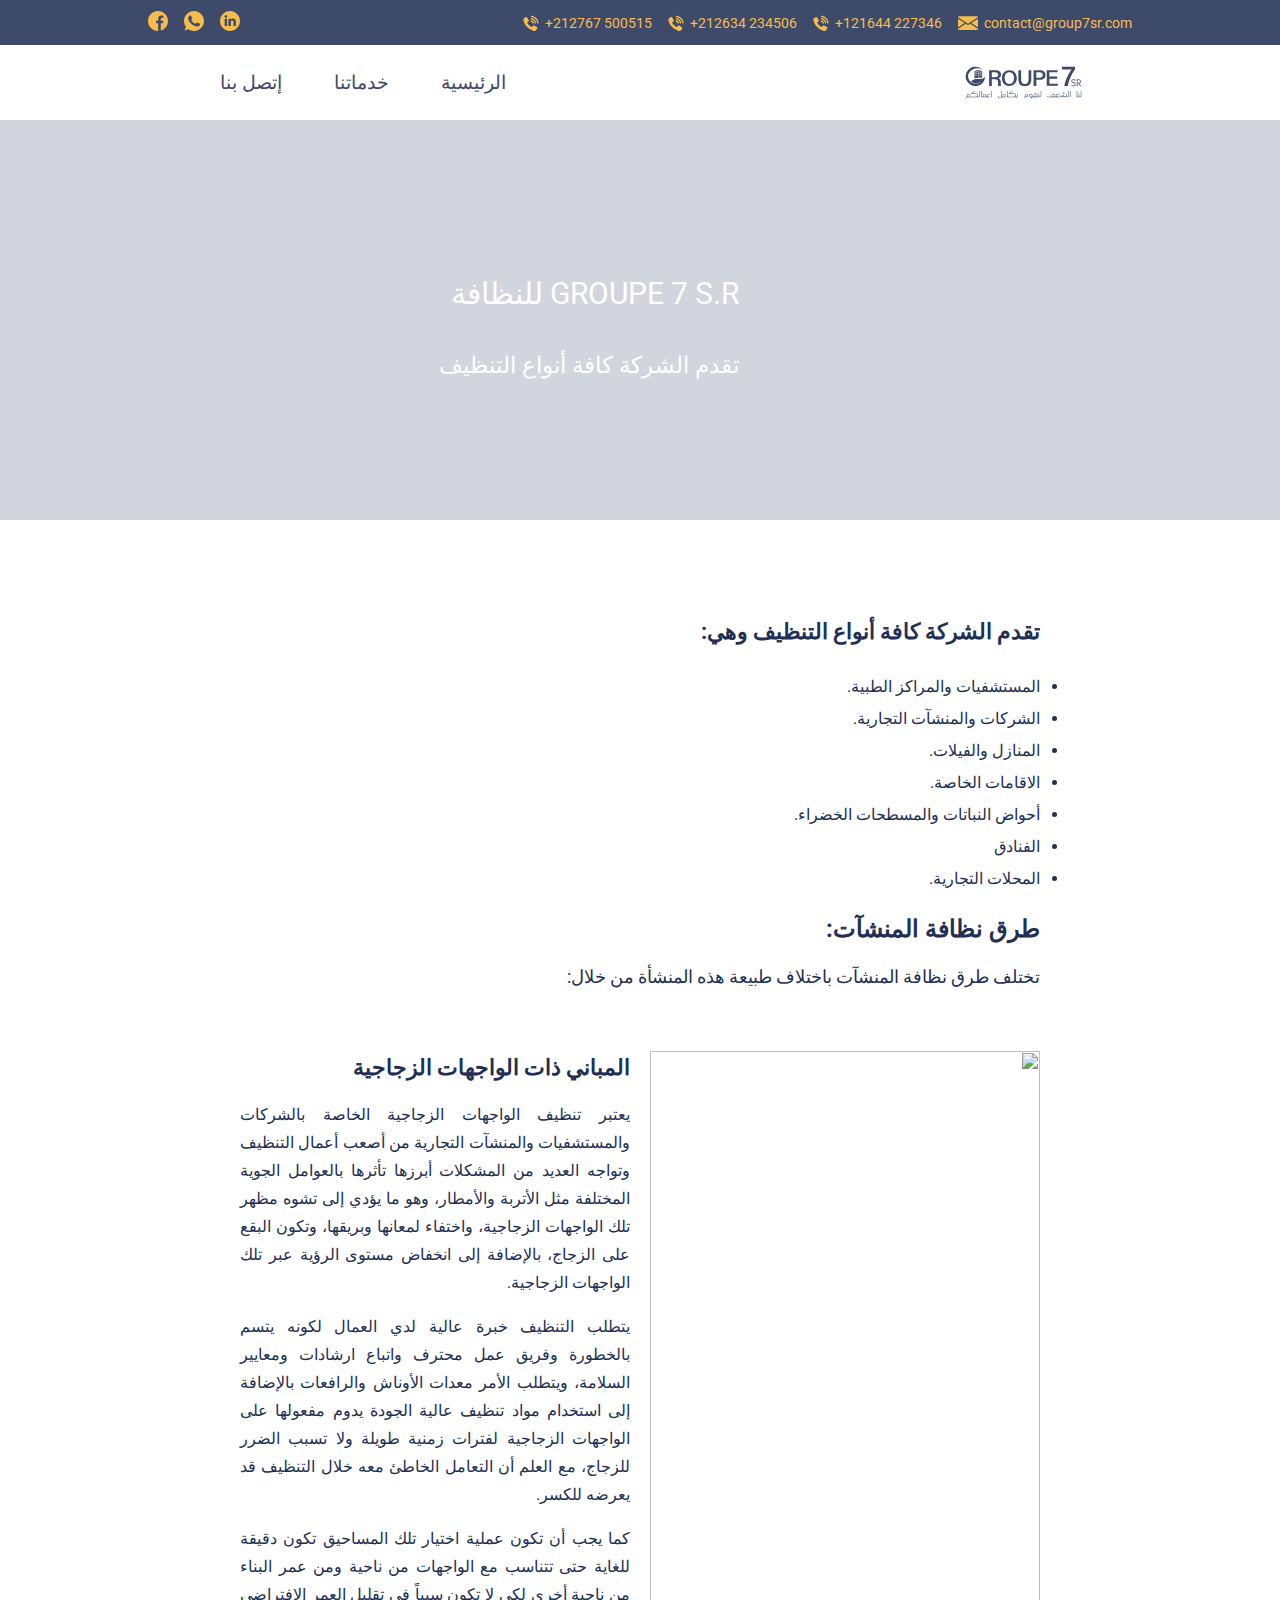
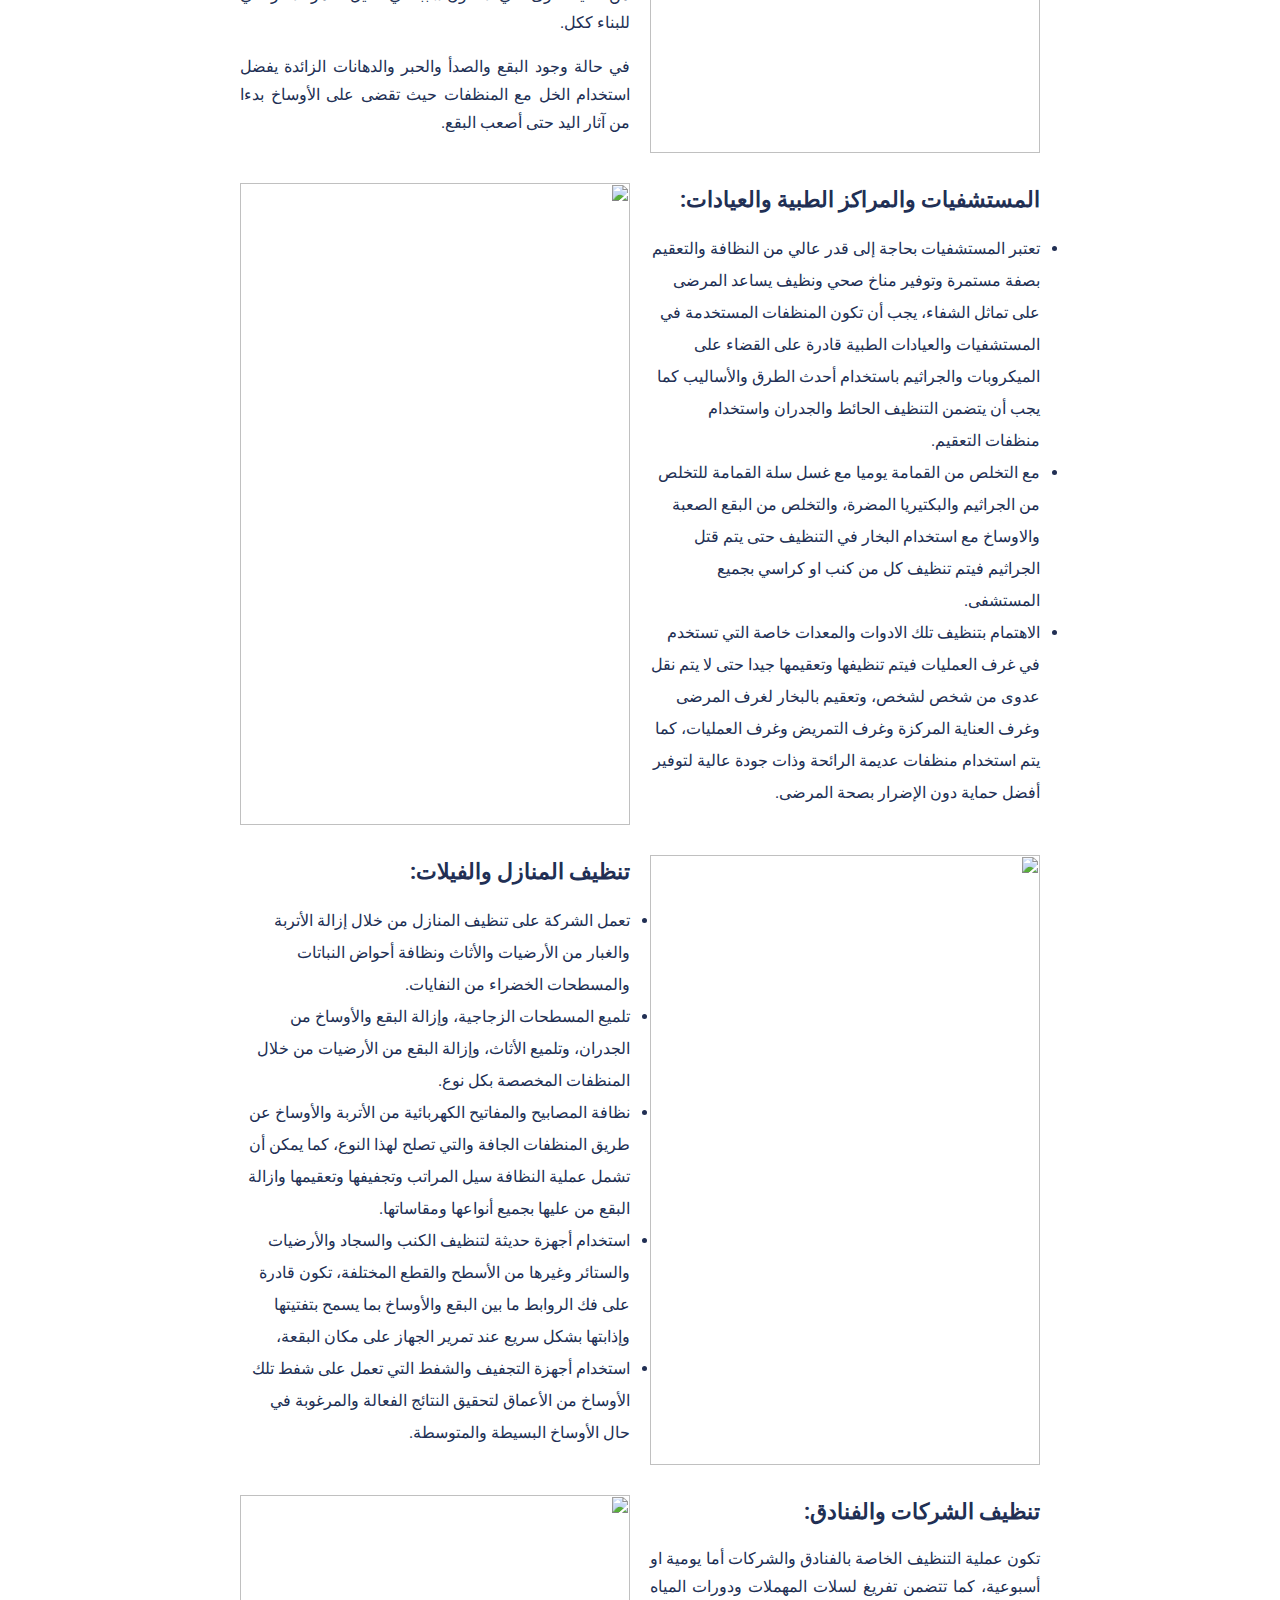
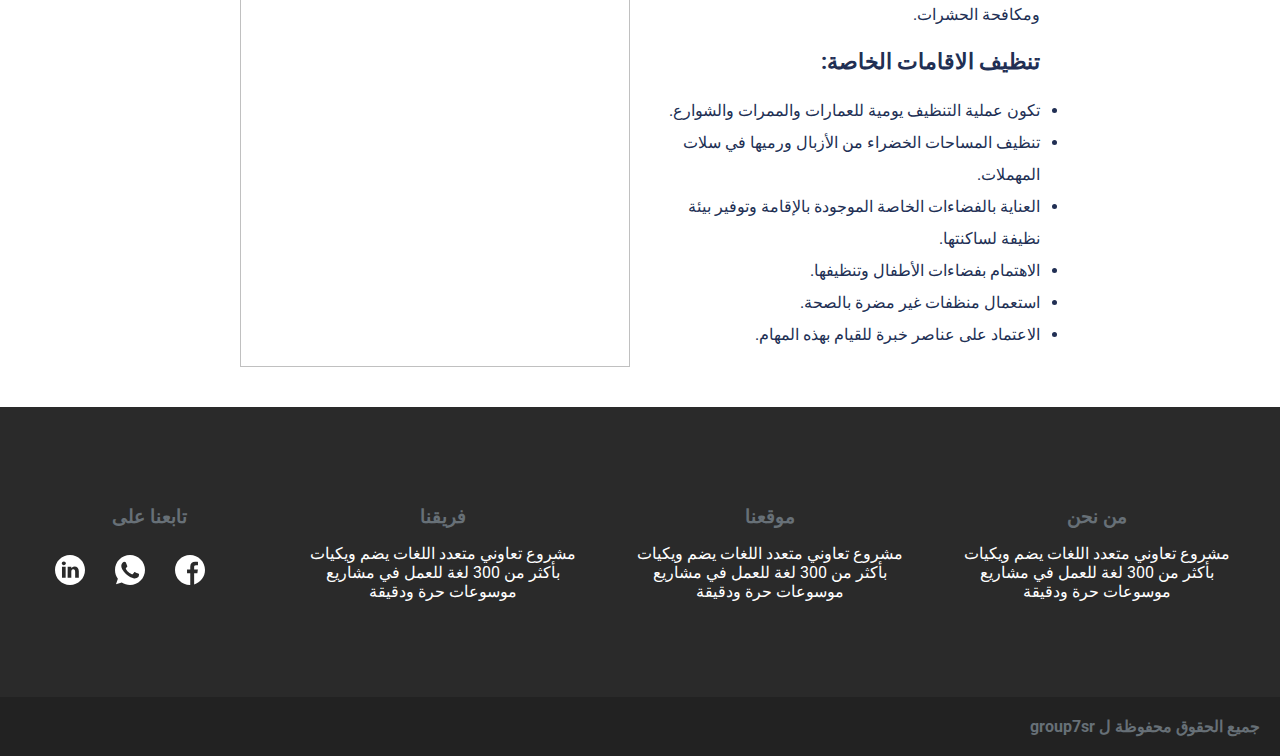
==== commit ed948600: "new commit 5/1/21" ====
--- a/more/clean.html
+++ b/more/clean.html
@@ -209,82 +209,145 @@
                 <li>الفنادق</li>
                 <li> المحلات التجارية.</li>
             </menu>
-            <h3>طرق نظافة المنشآت: </h3>
+            <h2>طرق نظافة المنشآت: </h2>
             <p>
-                تختلف طرق نظافة المنشآت باختلاف طبيعة هذه المنشأة من خلال: <br>
-                المباني ذات الواجهات الزجاجية:
+                تختلف طرق نظافة المنشآت باختلاف طبيعة هذه المنشأة من خلال:
             </p>
-            <menu>
-                <li> يعتبر تنظيف الواجهات الزجاجية الخاصة بالشركات والمستشفيات والمنشآت التجارية من أصعب أعمال التنظيف
-                    وتواجه العديد من المشكلات أبرزها تأثرها بالعوامل الجوية المختلفة مثل الأتربة والأمطار، وهو ما يؤدي
-                    إلى تشوه مظهر تلك الواجهات الزجاجية، واختفاء لمعانها وبريقها، وتكون البقع على الزجاج، بالإضافة إلى
-                    انخفاض مستوى الرؤية عبر تلك الواجهات الزجاجية.</li>
-                <li> يتطلب التنظيف خبرة عالية لدي العمال لكونه يتسم بالخطورة وفريق عمل محترف واتباع ارشادات ومعايير
-                    السلامة، ويتطلب الأمر معدات الأوناش والرافعات بالإضافة إلى استخدام مواد تنظيف عالية الجودة يدوم
-                    مفعولها على الواجهات الزجاجية لفترات زمنية طويلة ولا تسبب الضرر للزجاج، مع العلم أن التعامل الخاطئ
-                    معه خلال التنظيف قد يعرضه للكسر.</li>
-                <li> كما يجب أن تكون عملية اختيار تلك المساحيق تكون دقيقة للغاية حتى تتناسب مع الواجهات من ناحية ومن عمر
-                    البناء من ناحية أخرى لكي لا تكون سبباً في تقليل العمر الافتراضي للبناء ككل.</li>
-                <li> في حالة وجود البقع والصدأ والحبر والدهانات الزائدة يفضل استخدام الخل مع المنظفات حيث تقضى على
-                    الأوساخ بدءا من آثار اليد حتى أصعب البقع.</li>
-            </menu>
-
-            <h3>المستشفيات والمراكز الطبية والعيادات:</h3>
-
-            <menu>
-                <li> تعتبر المستشفيات بحاجة إلى قدر عالي من النظافة والتعقيم بصفة مستمرة وتوفير مناخ صحي ونظيف يساعد
-                    المرضى على تماثل الشفاء، يجب أن تكون المنظفات المستخدمة في المستشفيات والعيادات الطبية قادرة على
-                    القضاء على الميكروبات والجراثيم باستخدام أحدث الطرق والأساليب كما يجب أن يتضمن التنظيف الحائط
-                    والجدران واستخدام منظفات التعقيم.
-                </li>
-                <li> مع التخلص من القمامة يوميا مع غسل سلة القمامة للتخلص من الجراثيم والبكتيريا المضرة، والتخلص من
-                    البقع الصعبة والاوساخ مع استخدام البخار في التنظيف حتى يتم قتل الجراثيم فيتم تنظيف كل من كنب او
-                    كراسي بجميع المستشفى.
-                </li>
-                <li> الاهتمام بتنظيف تلك الادوات والمعدات خاصة التي تستخدم في غرف العمليات فيتم تنظيفها وتعقيمها جيدا
-                    حتى لا يتم نقل عدوى من شخص لشخص، وتعقيم بالبخار لغرف المرضى وغرف العناية المركزة وغرف التمريض وغرف
-                    العمليات، كما يتم استخدام منظفات عديمة الرائحة وذات جودة عالية لتوفير أفضل حماية دون الإضرار بصحة
-                    المرضى.
-                </li>
-            </menu>
-
-            <h3>تنظيف الشركات والفنادق:</h3>
-
-            <p>
-                تكون عملية التنظيف الخاصة بالفنادق والشركات أما يومية او أسبوعية، كما تتضمن تفريغ لسلات المهملات ودورات
-                المياه ومكافحة الحشرات.
-
-            </p>
-
-            <h3>تنظيف المنازل والفيلات:</h3>
-
-            <menu>
-                <li>تعمل الشركة على تنظيف المنازل من خلال إزالة الأتربة والغبار من الأرضيات والأثاث ونظافة أحواض
-                    النباتات والمسطحات الخضراء من النفايات.</li>
-
-                <li>تلميع المسطحات الزجاجية، وإزالة البقع والأوساخ من الجدران، وتلميع الأثاث، وإزالة البقع من الأرضيات
-                    من خلال المنظفات المخصصة بكل نوع.</li>
-                <li>نظافة المصابيح والمفاتيح الكهربائية من الأتربة والأوساخ عن طريق المنظفات الجافة والتي تصلح لهذا
-                    النوع، كما يمكن أن تشمل عملية النظافة سيل المراتب وتجفيفها وتعقيمها وازالة البقع من عليها بجميع
-                    أنواعها ومقاساتها.</li>
-                <li>استخدام أجهزة حديثة لتنظيف الكنب والسجاد والأرضيات والستائر وغيرها من الأسطح والقطع المختلفة، تكون
-                    قادرة على فك الروابط ما بين البقع والأوساخ بما يسمح بتفتيتها وإذابتها بشكل سريع عند تمرير الجهاز على
-                    مكان البقعة،</li>
-                <li> استخدام أجهزة التجفيف والشفط التي تعمل على شفط تلك الأوساخ من الأعماق لتحقيق النتائج الفعالة
-                    والمرغوبة في حال الأوساخ البسيطة والمتوسطة.</li>
-            </menu>
-
-            <h3>تنظيف الاقامات الخاصة:</h3>
-
-            <menu>
-                <li>تكون عملية التنظيف يومية للعمارات والممرات والشوارع.</li>
-                <li>تنظيف المساحات الخضراء من الأزبال ورميها في سلات المهملات.</li>
-                <li>العناية بالفضاءات الخاصة الموجودة بالإقامة وتوفير بيئة نظيفة لساكنتها.</li>
-                <li>الاهتمام بفضاءات الأطفال وتنظيفها. </li>
-                <li>استعمال منظفات غير مضرة بالصحة.</li>
-                <li>الاعتماد على عناصر خبرة للقيام بهذه المهام. </li>
-            </menu>
-
+
+            <div class="first-div">
+                <div class="div-img-glass">
+                    <img src="https://images.pexels.com/photos/1051488/pexels-photo-1051488.jpeg?auto=compress&cs=tinysrgb&dpr=2&h=650&w=940"
+                        alt="">
+                </div>
+                <div>
+                    <div>
+                        <h3>المباني ذات الواجهات الزجاجية</h3>
+                    </div>
+                    <div>
+
+                        <p> يعتبر تنظيف الواجهات الزجاجية الخاصة بالشركات والمستشفيات والمنشآت التجارية من أصعب أعمال
+                            التنظيف
+                            وتواجه العديد من المشكلات أبرزها تأثرها بالعوامل الجوية المختلفة مثل الأتربة والأمطار، وهو
+                            ما يؤدي
+                            إلى تشوه مظهر تلك الواجهات الزجاجية، واختفاء لمعانها وبريقها، وتكون البقع على الزجاج،
+                            بالإضافة إلى
+                            انخفاض مستوى الرؤية عبر تلك الواجهات الزجاجية.</p>
+                        <p> يتطلب التنظيف خبرة عالية لدي العمال لكونه يتسم بالخطورة وفريق عمل محترف واتباع ارشادات
+                            ومعايير
+                            السلامة، ويتطلب الأمر معدات الأوناش والرافعات بالإضافة إلى استخدام مواد تنظيف عالية الجودة
+                            يدوم
+                            مفعولها على الواجهات الزجاجية لفترات زمنية طويلة ولا تسبب الضرر للزجاج، مع العلم أن التعامل
+                            الخاطئ
+                            معه خلال التنظيف قد يعرضه للكسر.</p>
+                        <p> كما يجب أن تكون عملية اختيار تلك المساحيق تكون دقيقة للغاية حتى تتناسب مع الواجهات من ناحية
+                            ومن عمر
+                            البناء من ناحية أخرى لكي لا تكون سبباً في تقليل العمر الافتراضي للبناء ككل.</p>
+                        <p> في حالة وجود البقع والصدأ والحبر والدهانات الزائدة يفضل استخدام الخل مع المنظفات حيث تقضى
+                            على
+                            الأوساخ بدءا من آثار اليد حتى أصعب البقع.</p>
+
+                    </div>
+                </div>
+            </div>
+
+            <div class="first-div">
+
+                <div>
+                    <h3>المستشفيات والمراكز الطبية والعيادات:</h3>
+
+                    <menu>
+                        <li> تعتبر المستشفيات بحاجة إلى قدر عالي من النظافة والتعقيم بصفة مستمرة وتوفير مناخ صحي ونظيف
+                            يساعد
+                            المرضى على تماثل الشفاء، يجب أن تكون المنظفات المستخدمة في المستشفيات والعيادات الطبية قادرة
+                            على
+                            القضاء على الميكروبات والجراثيم باستخدام أحدث الطرق والأساليب كما يجب أن يتضمن التنظيف
+                            الحائط
+                            والجدران واستخدام منظفات التعقيم.
+                        </li>
+                        <li> مع التخلص من القمامة يوميا مع غسل سلة القمامة للتخلص من الجراثيم والبكتيريا المضرة، والتخلص
+                            من
+                            البقع الصعبة والاوساخ مع استخدام البخار في التنظيف حتى يتم قتل الجراثيم فيتم تنظيف كل من كنب
+                            او
+                            كراسي بجميع المستشفى.
+                        </li>
+                        <li> الاهتمام بتنظيف تلك الادوات والمعدات خاصة التي تستخدم في غرف العمليات فيتم تنظيفها وتعقيمها
+                            جيدا
+                            حتى لا يتم نقل عدوى من شخص لشخص، وتعقيم بالبخار لغرف المرضى وغرف العناية المركزة وغرف
+                            التمريض وغرف
+                            العمليات، كما يتم استخدام منظفات عديمة الرائحة وذات جودة عالية لتوفير أفضل حماية دون الإضرار
+                            بصحة
+                            المرضى.
+                        </li>
+                    </menu>
+                </div>
+                <div class="div-img-glass div-img-glass-m">
+                    <img src="https://images.unsplash.com/photo-1611587266737-cc128ffe2946?ixid=MnwxMjA3fDB8MHxwaG90by1wYWdlfHx8fGVufDB8fHx8&ixlib=rb-1.2.1&auto=format&fit=crop&w=334&q=80"
+                        alt="">
+                </div>
+            </div>
+
+
+
+            <div class="first-div">
+                <div class="div-img-glass">
+                    <img src="https://images.pexels.com/photos/4239140/pexels-photo-4239140.jpeg?auto=compress&cs=tinysrgb&dpr=2&h=650&w=940"
+                        alt="">
+                </div>
+                <div>
+                    <h3>تنظيف المنازل والفيلات:</h3>
+
+                    <menu>
+                        <li>تعمل الشركة على تنظيف المنازل من خلال إزالة الأتربة والغبار من الأرضيات والأثاث ونظافة أحواض
+                            النباتات والمسطحات الخضراء من النفايات.</li>
+
+                        <li>تلميع المسطحات الزجاجية، وإزالة البقع والأوساخ من الجدران، وتلميع الأثاث، وإزالة البقع من
+                            الأرضيات
+                            من خلال المنظفات المخصصة بكل نوع.</li>
+                        <li>نظافة المصابيح والمفاتيح الكهربائية من الأتربة والأوساخ عن طريق المنظفات الجافة والتي تصلح
+                            لهذا
+                            النوع، كما يمكن أن تشمل عملية النظافة سيل المراتب وتجفيفها وتعقيمها وازالة البقع من عليها
+                            بجميع
+                            أنواعها ومقاساتها.</li>
+                        <li>استخدام أجهزة حديثة لتنظيف الكنب والسجاد والأرضيات والستائر وغيرها من الأسطح والقطع
+                            المختلفة، تكون
+                            قادرة على فك الروابط ما بين البقع والأوساخ بما يسمح بتفتيتها وإذابتها بشكل سريع عند تمرير
+                            الجهاز على
+                            مكان البقعة،</li>
+                        <li> استخدام أجهزة التجفيف والشفط التي تعمل على شفط تلك الأوساخ من الأعماق لتحقيق النتائج
+                            الفعالة
+                            والمرغوبة في حال الأوساخ البسيطة والمتوسطة.</li>
+                    </menu>
+                </div>
+            </div>
+
+
+            <div class="first-div">
+                <div>
+                    <h3>تنظيف الشركات والفنادق:</h3>
+
+                    <p>
+                        تكون عملية التنظيف الخاصة بالفنادق والشركات أما يومية او أسبوعية، كما تتضمن تفريغ لسلات المهملات
+                        ودورات
+                        المياه ومكافحة الحشرات.
+
+                    </p>
+
+                    <h3>تنظيف الاقامات الخاصة:</h3>
+
+                    <menu>
+                        <li>تكون عملية التنظيف يومية للعمارات والممرات والشوارع.</li>
+                        <li>تنظيف المساحات الخضراء من الأزبال ورميها في سلات المهملات.</li>
+                        <li>العناية بالفضاءات الخاصة الموجودة بالإقامة وتوفير بيئة نظيفة لساكنتها.</li>
+                        <li>الاهتمام بفضاءات الأطفال وتنظيفها. </li>
+                        <li>استعمال منظفات غير مضرة بالصحة.</li>
+                        <li>الاعتماد على عناصر خبرة للقيام بهذه المهام. </li>
+                    </menu>
+                </div>
+                <div class="div-img-glass div-img-glass-m">
+                    <img src="https://images.pexels.com/photos/209271/pexels-photo-209271.jpeg?auto=compress&cs=tinysrgb&dpr=2&h=650&w=940"
+                        alt="">
+                </div>
+            </div>
         </section>
     </main>
 
--- a/assets/css/more.css
+++ b/assets/css/more.css
@@ -179,7 +179,178 @@
             display: none;
         }
 
+        .d-flex {
+            display: flex;
+            flex-direction: column-reverse;
+            margin-top: 50px;
+        }
+
+        .d-flex img {
+            width: 100%;
+            margin-bottom: 20px;
+        }
+
+        /* start of slick security*/
+
+        .sld {
+            width: 60%;
+            margin: 0 auto;
+        }
+
+        .single {
+            display: flex;
+            justify-content: center;
+        }
+
+         .single-div {
+            box-shadow: rgb(0 0 0 / 16%) 0px 1px 4px;
+            height: 325px !important;
+            display: flex !important;
+            margin: 0 10px;
+            flex-direction: column;
+        }
+
+        .slick-track {
+            height: 350px !important;
+        }
+
+        .single-div img {
+            width: 100% !important;
+            object-fit: cover;
+            height: 200px;
+        } 
+
+        .slick-slide {
+            outline: none;
+        }
+
+        .arrow-list {
+            list-style-type: none;
+            position: relative;
+            display: none;
+        }
+
+        .prev {
+            background-image: url(../media/laa/arrow-right-black.svg);
+            background-repeat: no-repeat;
+            position: absolute;
+            right: -60px;
+            height: 45px;
+            width: 40px;
+            top: 140px;
+            z-index: 99;
+        }
+
+        .next {
+            background-image: url(../media/laa/arrow-left-black.svg);
+            background-repeat: no-repeat;
+            position: absolute;
+            left: -64px;
+            height: 45px;
+            width: 40px;
+            top: 140px;
+        }
+
+        .slidetext {
+            padding: 0 10px;
+        }
+
+        .slidetext p {
+            font-size: 15px;
+            line-height: 24px;
+        }
+        /* end of slick*/
+
+        /*  our princibale */
+        .menu-list {
+            list-style-type: none;
+            display: flex;
+            flex-direction: column;
+            justify-content: space-between;
+        }
+
+        .menu-list li {
+            text-align: center;
+            flex: .2;
+            padding: 20px 0px;
+        }
+
+        .menu-list li p{
+            font-size: 15px;
+        }
+
+        .top-secret {
+            height: 40px;
+        }
+
+        .slick-dots li button:before{
+            width: 7px !important;
+            height: 7px !important;
+            border-radius: 50%;
+            background: black;
+        }
+
+        .parent-of-slick {
+            max-width: 768px;
+            margin: 0 auto;
+            width: 80%;
+        }
+        /* end our princibale*/
+
+        .first-div img {
+            width: 100%;
+        }
 @media (min-width: 768px){
+
+    .first-div {
+        display: flex;
+        margin-top: 30px;
+    }
+
+    .first-div img {
+        height: 100%;
+        object-fit: cover;
+        object-position: left;
+    }
+
+    .div-img-glass {
+        margin-left: 20px;
+    }
+
+    .div-img-glass-m {
+        margin-left: 0;
+        margin-right: 20px;
+    }
+
+    .first-div > div {
+        flex: .5;
+    }
+
+    .first-div h3 {
+        margin: 0;
+    }
+
+    .first-div p {
+        padding-bottom: 0;
+        font-size: 16px;
+        text-align: justify;
+    }
+
+    .parent-of-slick {
+        width: 100%;
+    }
+
+    .menu-list {
+        flex-direction: row;
+    }
+
+    .menu-list li {
+        padding: 0;
+    }
+    .arrow-list {
+        display: block;
+    }
+
     #menu-scroll {
         display: block;
     }
@@ -239,7 +410,7 @@
     .hero--article {
         margin-bottom: 80px;
         margin-top: 0px;
-        padding-top: 60px;
+        padding-top: 0px;
     }
 
     .kintaro-article {
@@ -301,6 +472,13 @@
         padding-bottom: 0;
         margin: 0;
     }
+
+    .d-flex {
+        display: grid;
+        grid-template-columns: 1fr 1fr;
+        grid-gap: 20px;
+    }
+
 }
 
 @media (min-width: 1024px){
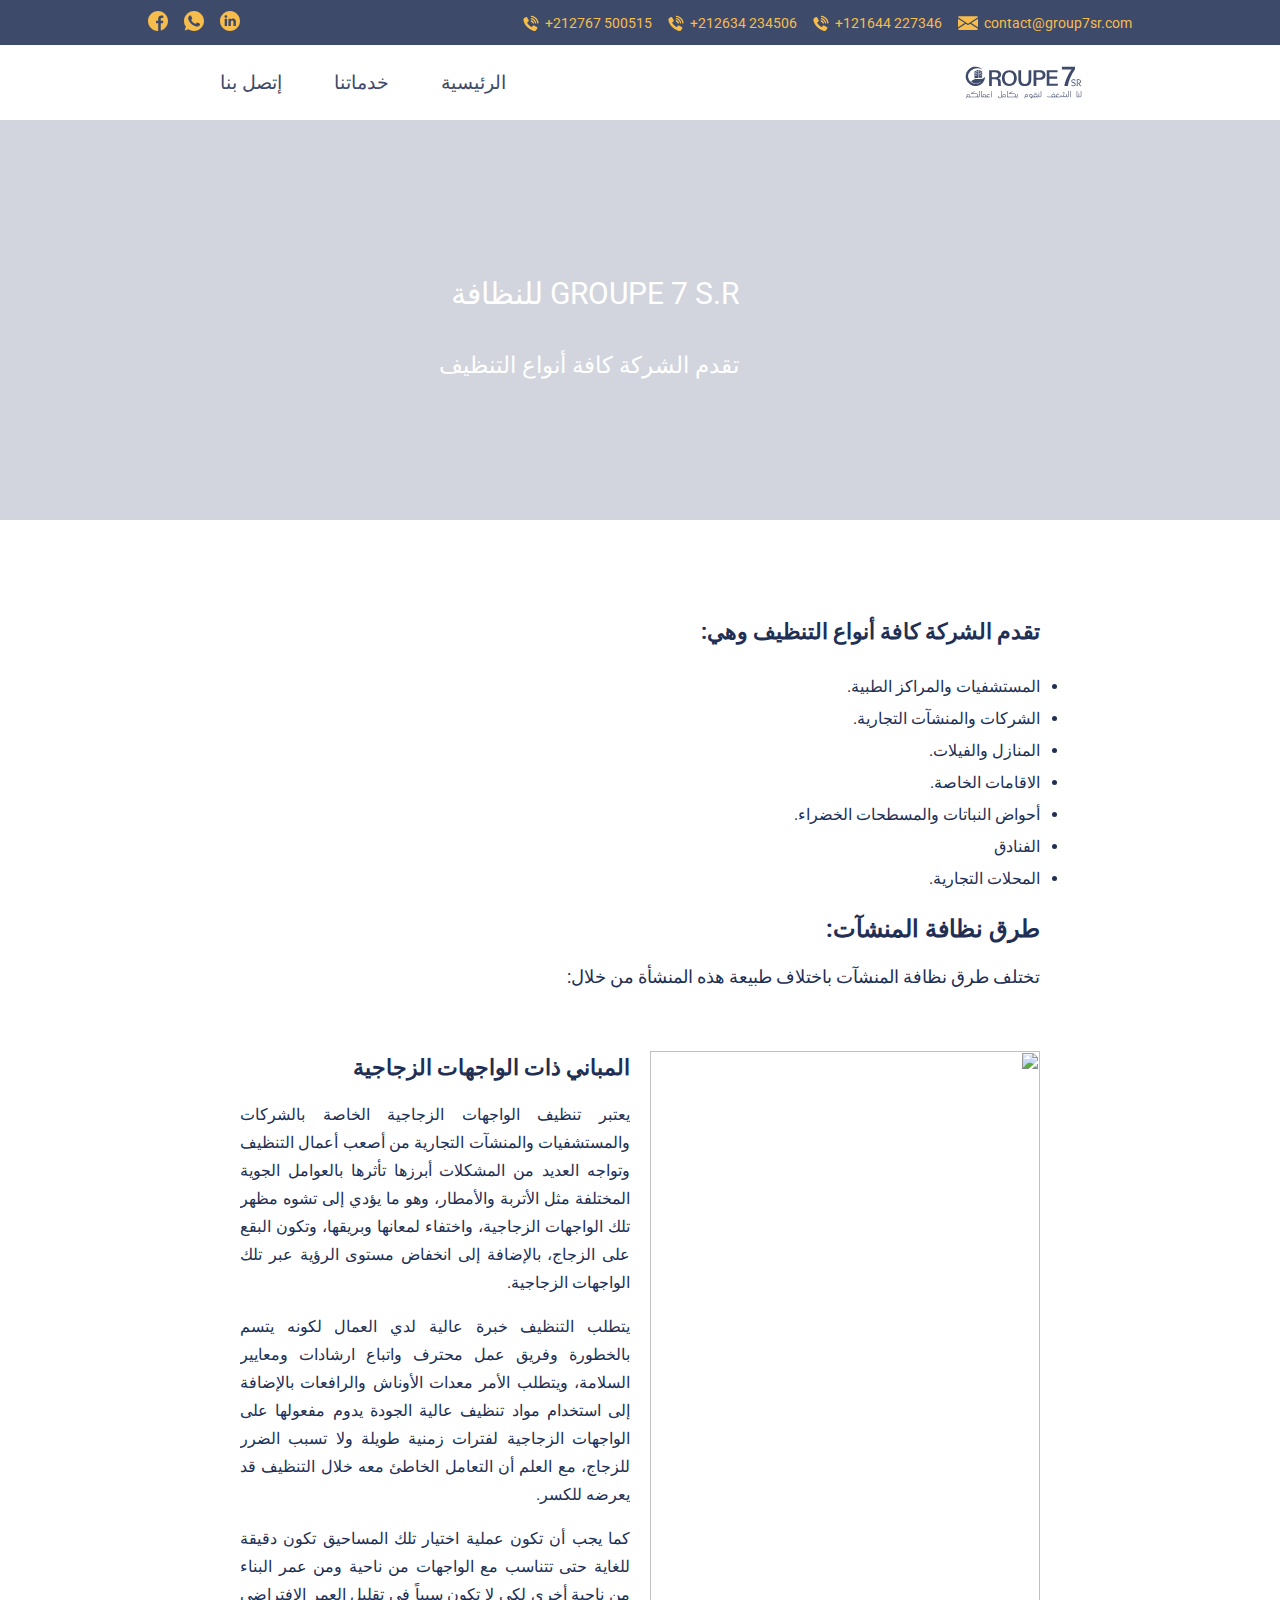
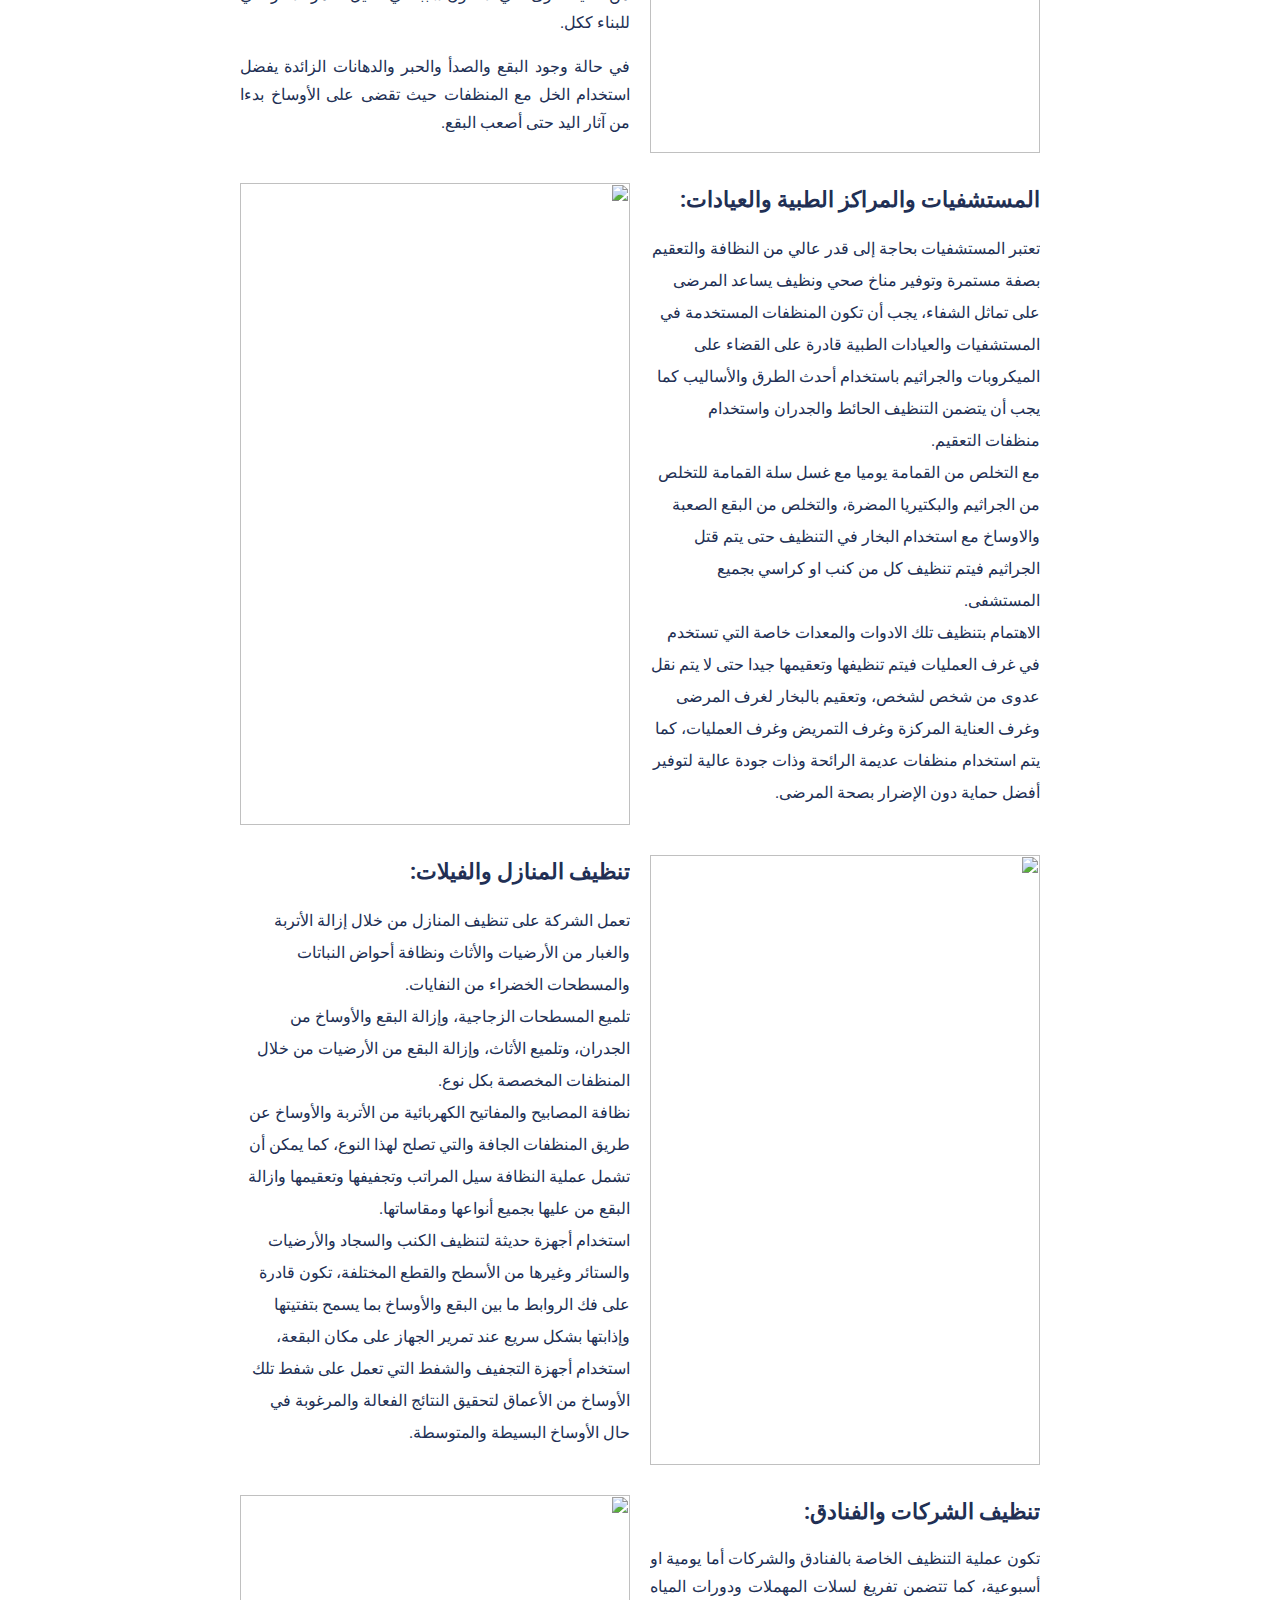
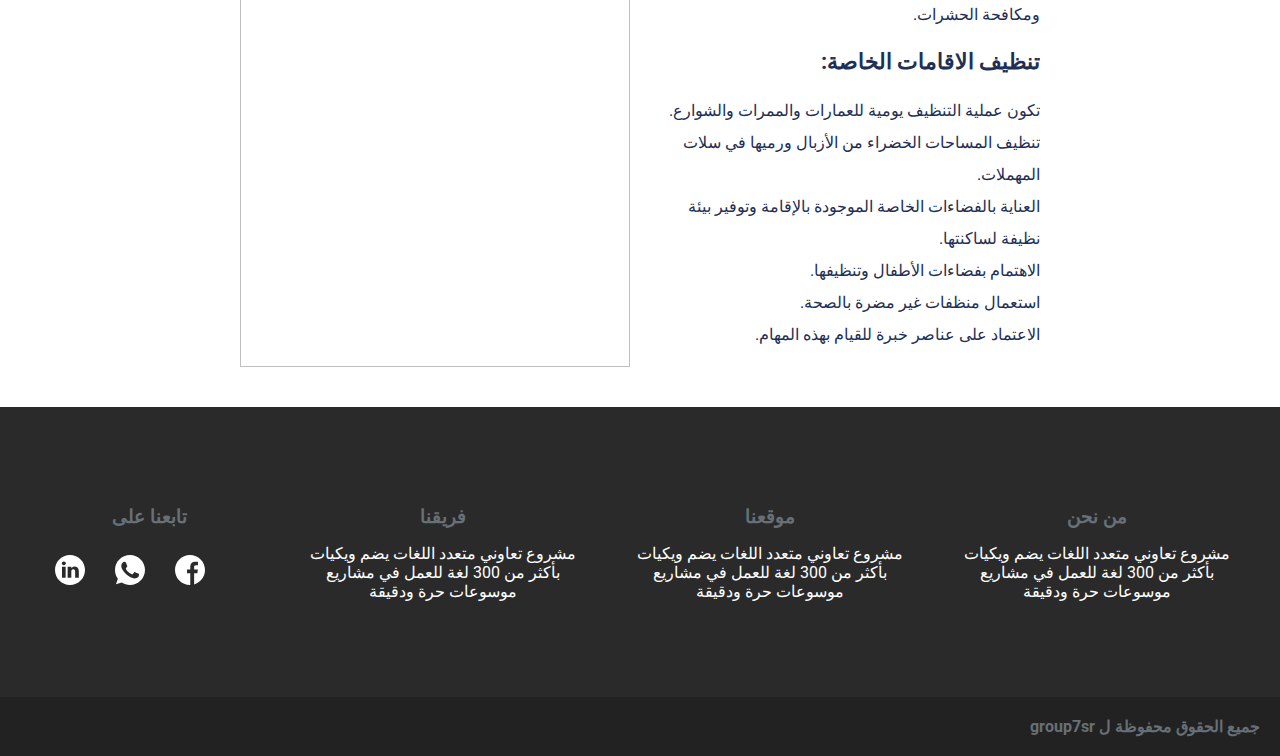
==== commit c6ff9203: "clean and wate" ====
--- a/more/clean.html
+++ b/more/clean.html
@@ -216,11 +216,14 @@
 
             <div class="first-div">
                 <div class="div-img-glass">
+                    <div class="mobile-img">
+                        <h3>المباني ذات الواجهات الزجاجية</h3>
+                    </div>
                     <img src="https://images.pexels.com/photos/1051488/pexels-photo-1051488.jpeg?auto=compress&cs=tinysrgb&dpr=2&h=650&w=940"
                         alt="">
                 </div>
                 <div>
-                    <div>
+                    <div class="desktop-img">
                         <h3>المباني ذات الواجهات الزجاجية</h3>
                     </div>
                     <div>
@@ -251,9 +254,15 @@
             </div>
 
             <div class="first-div">
-
+                <div class="div-img-glass div-img-glass-m mobile-img">
+                    <div class="mobile-img">
+                        <h3>المستشفيات والمراكز الطبية والعيادات</h3>
+                    </div>
+                    <img src="https://images.unsplash.com/photo-1611587266737-cc128ffe2946?ixid=MnwxMjA3fDB8MHxwaG90by1wYWdlfHx8fGVufDB8fHx8&ixlib=rb-1.2.1&auto=format&fit=crop&w=334&q=80"
+                        alt="">
+                </div>
                 <div>
-                    <h3>المستشفيات والمراكز الطبية والعيادات:</h3>
+                    <h3 class="desktop-img">المستشفيات والمراكز الطبية والعيادات:</h3>
 
                     <menu>
                         <li> تعتبر المستشفيات بحاجة إلى قدر عالي من النظافة والتعقيم بصفة مستمرة وتوفير مناخ صحي ونظيف
@@ -280,7 +289,7 @@
                         </li>
                     </menu>
                 </div>
-                <div class="div-img-glass div-img-glass-m">
+                <div class="div-img-glass div-img-glass-m desktop-img">
                     <img src="https://images.unsplash.com/photo-1611587266737-cc128ffe2946?ixid=MnwxMjA3fDB8MHxwaG90by1wYWdlfHx8fGVufDB8fHx8&ixlib=rb-1.2.1&auto=format&fit=crop&w=334&q=80"
                         alt="">
                 </div>
@@ -290,11 +299,14 @@
 
             <div class="first-div">
                 <div class="div-img-glass">
+                    <div class="mobile-img">
+                        <h3>تنظيف المنازل والفيلات</h3>
+                    </div>
                     <img src="https://images.pexels.com/photos/4239140/pexels-photo-4239140.jpeg?auto=compress&cs=tinysrgb&dpr=2&h=650&w=940"
                         alt="">
                 </div>
                 <div>
-                    <h3>تنظيف المنازل والفيلات:</h3>
+                    <h3 class="desktop-img">تنظيف المنازل والفيلات:</h3>
 
                     <menu>
                         <li>تعمل الشركة على تنظيف المنازل من خلال إزالة الأتربة والغبار من الأرضيات والأثاث ونظافة أحواض
@@ -324,7 +336,10 @@
             <div class="first-div">
                 <div>
                     <h3>تنظيف الشركات والفنادق:</h3>
-
+                    <div class="div-img-glass div-img-glass-m">
+                        <img src="https://images.pexels.com/photos/209271/pexels-photo-209271.jpeg?auto=compress&cs=tinysrgb&dpr=2&h=650&w=940"
+                            alt="" class="mobile-img">
+                    </div>
                     <p>
                         تكون عملية التنظيف الخاصة بالفنادق والشركات أما يومية او أسبوعية، كما تتضمن تفريغ لسلات المهملات
                         ودورات
@@ -345,7 +360,7 @@
                 </div>
                 <div class="div-img-glass div-img-glass-m">
                     <img src="https://images.pexels.com/photos/209271/pexels-photo-209271.jpeg?auto=compress&cs=tinysrgb&dpr=2&h=650&w=940"
-                        alt="">
+                        alt="" class="desktop-img">
                 </div>
             </div>
         </section>
--- a/assets/css/more.css
+++ b/assets/css/more.css
@@ -253,6 +253,7 @@
 
         .slidetext {
             padding: 0 10px;
+            text-align: right;
         }
 
         .slidetext p {
@@ -300,7 +301,20 @@
         .first-div img {
             width: 100%;
         }
+
+        .desktop-img {
+            display: none;
+        }
+
 @media (min-width: 768px){
+
+    .mobile-img {
+        display: none;
+    }
+
+    .desktop-img {
+        display: block;
+    }
 
     .first-div {
         display: flex;
@@ -324,6 +338,7 @@
 
     .first-div > div {
         flex: .5;
+        overflow: hidden;
     }
 
     .first-div h3 {
@@ -337,7 +352,7 @@
     }
 
     .parent-of-slick {
-        width: 100%;
+        width: 90%;
     }
 
     .menu-list {
@@ -485,6 +500,7 @@
     .kintaro-article {
         margin: 40px auto;
     }
+
     .hero {
         padding-top: 15px;
         padding-right: 70px;
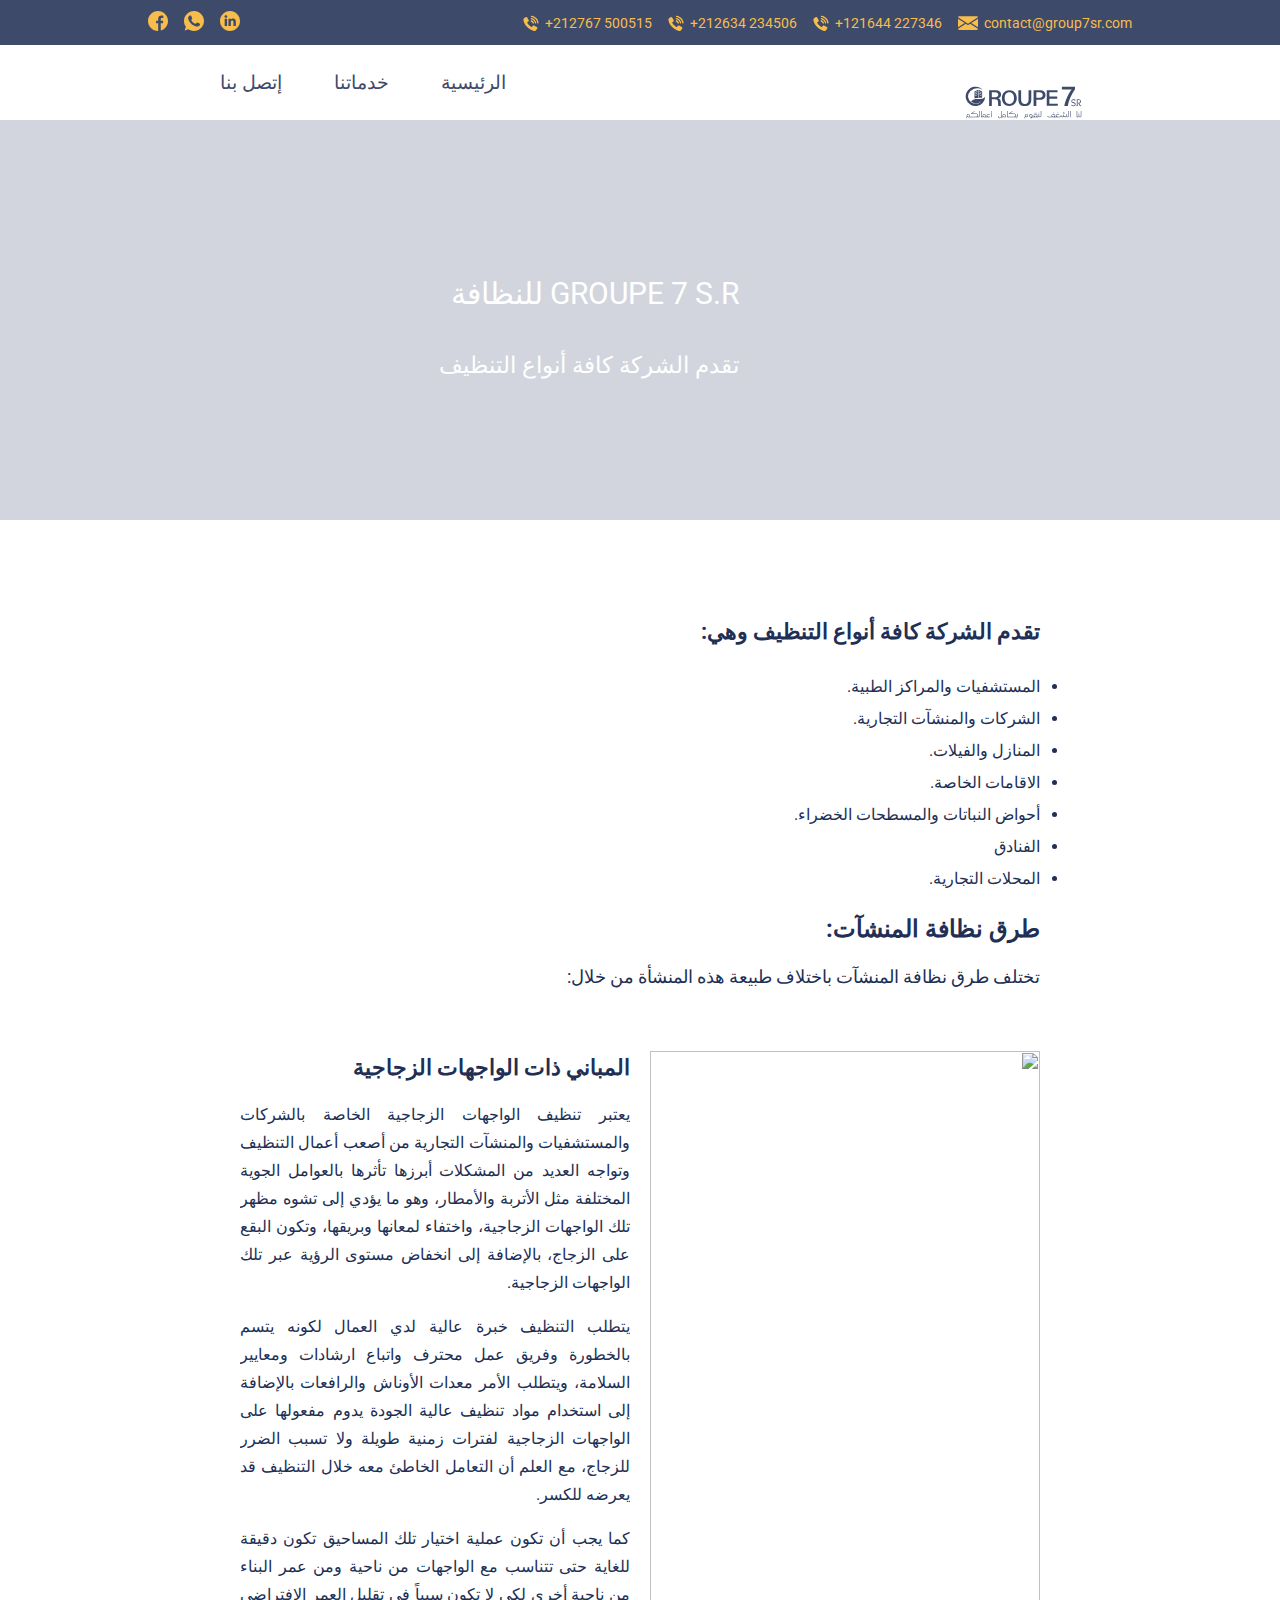
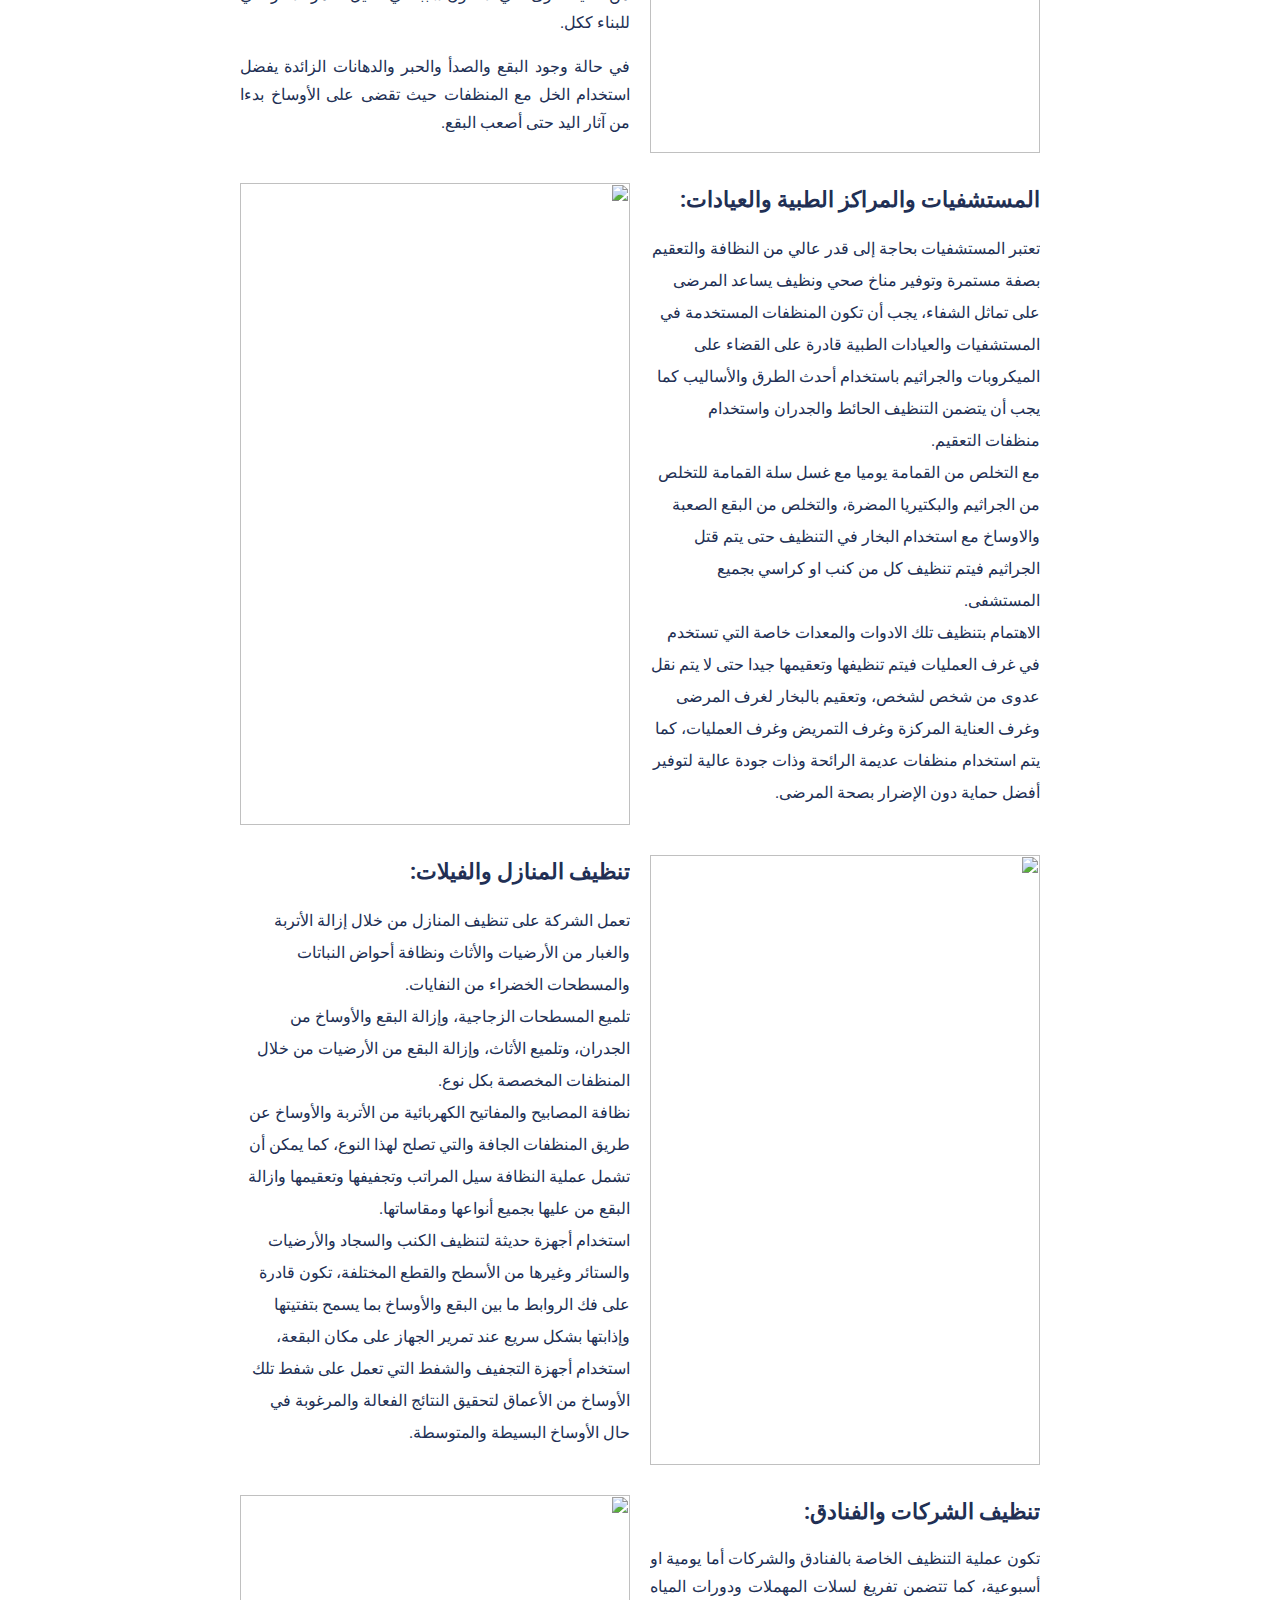
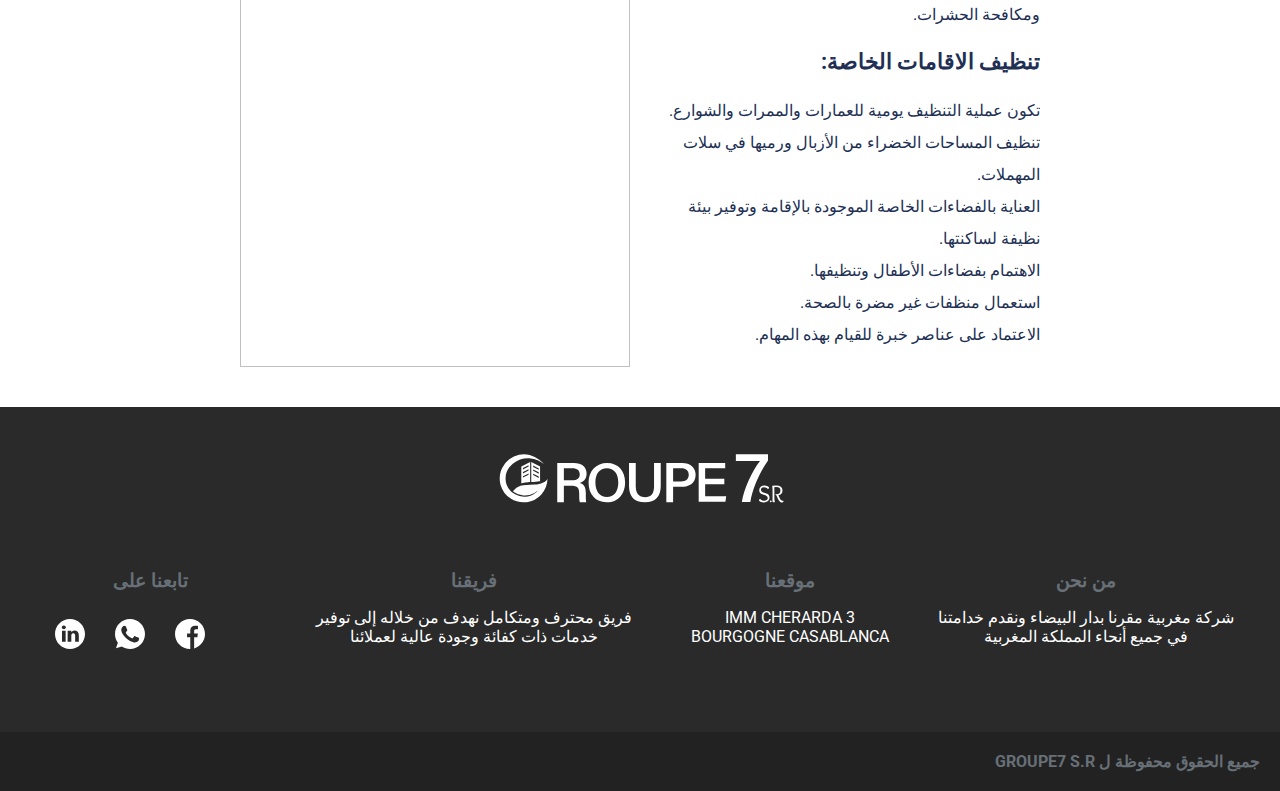
==== commit b75efe20: "last commit" ====
--- a/more/clean.html
+++ b/more/clean.html
@@ -366,9 +366,63 @@
         </section>
     </main>
 
-    <footer id="footer"></footer>
-
-    <script src="../assets/js/footer.js"></script>
+    <footer class="parent-footer">
+        <div class="parent-logo">
+            <img src="../assets/media/logo/0101-01.svg" class="footer-logo" alt="">
+        </div>
+        <div class="footer">
+            <div>
+                <h3>
+                    من نحن
+                </h3>
+                <p style="direction: rtl;">
+                    شركة مغربية مقرنا بدار البيضاء ونقدم خدامتنا في جميع أنحاء المملكة المغربية
+                </p>
+            </div>
+            <div>
+                <h3>
+                    موقعنا
+                </h3>
+                <p>
+                    3 IMM CHERARDA BOURGOGNE CASABLANCA
+                </p>
+            </div>
+            <div>
+                <h3>
+                    فريقنا
+                </h3>
+                <p>
+                    فريق محترف ومتكامل نهدف من خلاله إلى توفير خدمات ذات كفائة وجودة عالية لعملائنا
+                </p>
+            </div>
+            <div>
+                <h3>تابعنا على</h3>
+                <ul class="footer-list">
+                    <li class="footer-item">
+                        <a href="#" class="footer-link">
+                            <img src="../assets/media/facebook.svg" alt="facebook">
+                        </a>
+                    </li>
+                    <li class="footer-item">
+                        <a href="#" class="footer-link">
+                            <img src="../assets/media/whatsapp.svg" alt="whatsapp">
+                        </a>
+                    </li>
+                    <li class="footer-item">
+                        <a href="#" class="footer-link">
+                            <img src="../assets/media/linkedin.svg" alt="linkedin">
+                        </a>
+                    </li>
+                </ul>
+            </div>
+        </div>
+    </footer>
+
+    <div class="copywrite">
+        <strong>جميع الحقوق محفوظة ل GROUPE7 S.R</strong>
+    </div>
+
+
     <script src="../assets/js/main.js"></script>
     <script src="//code.jquery.com/jquery-1.11.0.min.js"></script>
 
--- a/assets/css/more.css
+++ b/assets/css/more.css
@@ -114,199 +114,221 @@
 
 
 .all-card,
-        .ser-card {
-            display: grid;
-            grid-template-columns: 1fr;
-            grid-gap: 20px;
-        }
-
-        .ser-card img {
-            width: 100%;
-            height: 200px;
-            object-fit: cover;
-        }
-
-        .ser-card p {
-            padding-bottom: 0;
-            margin-bottom: 0;
-        }
-
-        .card {
-            background-color: white;
-            color: #5c6681;
-            box-shadow: rgba(0, 0, 0, 0.16) 0px 1px 4px;
-            text-align: right;
-            padding: 16px 24px;
-        }
-
-        .ser-card .card {
-            padding: 0;
-        }
-
-        .ser-card .child-card {
-            padding: 0 15px 10px;
-        }
-
-        .ser-card .child-card p {
-            font-size: 15px;
-        }
-
-        .jardin-color {
-            display: grid;
-            grid-template-columns: 1fr;
-            grid-gap: 20px;
-            margin-top: 50px;
-        }
-
-        .jardin-color img {
-            width: 100%;
-            object-fit: cover;
-            height: 100%;
-        }
-
-        .color-l {
-            display: flex;
-            flex-direction: column;
-            justify-content: space-between;
-            text-align: justify;
-        }
-
-        .h3-none {
-            display: block;
-        }
-        
-        .h3-none-2 {
-            display: none;
-        }
-
-        .d-flex {
-            display: flex;
-            flex-direction: column-reverse;
-            margin-top: 50px;
-        }
-
-        .d-flex img {
-            width: 100%;
-            margin-bottom: 20px;
-        }
-
-        /* start of slick security*/
-
-        .sld {
-            width: 60%;
-            margin: 0 auto;
-        }
-
-        .single {
-            display: flex;
-            justify-content: center;
-        }
-
-         .single-div {
-            box-shadow: rgb(0 0 0 / 16%) 0px 1px 4px;
-            height: 325px !important;
-            display: flex !important;
-            margin: 0 10px;
-            flex-direction: column;
-        }
-
-        .slick-track {
-            height: 350px !important;
-        }
-
-        .single-div img {
-            width: 100% !important;
-            object-fit: cover;
-            height: 200px;
-        } 
-
-        .slick-slide {
-            outline: none;
-        }
-
-        .arrow-list {
-            list-style-type: none;
-            position: relative;
-            display: none;
-        }
-
-        .prev {
-            background-image: url(../media/laa/arrow-right-black.svg);
-            background-repeat: no-repeat;
-            position: absolute;
-            right: -60px;
-            height: 45px;
-            width: 40px;
-            top: 140px;
-            z-index: 99;
-        }
-
-        .next {
-            background-image: url(../media/laa/arrow-left-black.svg);
-            background-repeat: no-repeat;
-            position: absolute;
-            left: -64px;
-            height: 45px;
-            width: 40px;
-            top: 140px;
-        }
-
-        .slidetext {
-            padding: 0 10px;
-            text-align: right;
-        }
-
-        .slidetext p {
-            font-size: 15px;
-            line-height: 24px;
-        }
-        /* end of slick*/
-
-        /*  our princibale */
-        .menu-list {
-            list-style-type: none;
-            display: flex;
-            flex-direction: column;
-            justify-content: space-between;
-        }
-
-        .menu-list li {
-            text-align: center;
-            flex: .2;
-            padding: 20px 0px;
-        }
-
-        .menu-list li p{
-            font-size: 15px;
-        }
-
-        .top-secret {
-            height: 40px;
-        }
-
-        .slick-dots li button:before{
-            width: 7px !important;
-            height: 7px !important;
-            border-radius: 50%;
-            background: black;
-        }
-
-        .parent-of-slick {
-            max-width: 768px;
-            margin: 0 auto;
-            width: 80%;
-        }
-        /* end our princibale*/
-
-        .first-div img {
-            width: 100%;
-        }
-
-        .desktop-img {
-            display: none;
-        }
+.ser-card {
+    display: grid;
+    grid-template-columns: 1fr;
+    grid-gap: 20px;
+}
+
+.ser-card img {
+    width: 100%;
+    height: 200px;
+    object-fit: cover;
+}
+
+.ser-card p {
+    padding-bottom: 0;
+    margin-bottom: 0;
+}
+
+.card {
+    background-color: white;
+    color: #5c6681;
+    box-shadow: rgba(0, 0, 0, 0.16) 0px 1px 4px;
+    text-align: right;
+    padding: 16px 24px;
+}
+
+.ser-card .card {
+    padding: 0;
+}
+
+.ser-card .child-card {
+    padding: 0 15px 10px;
+}
+
+.ser-card .child-card p {
+    font-size: 15px;
+}
+
+.jardin-color {
+    display: grid;
+    grid-template-columns: 1fr;
+    grid-gap: 20px;
+    margin-top: 50px;
+}
+
+.jardin-color img {
+    width: 100%;
+    object-fit: cover;
+    height: 100%;
+}
+
+.color-l {
+    display: flex;
+    flex-direction: column;
+    justify-content: space-between;
+    text-align: justify;
+}
+
+.h3-none {
+    display: block;
+}
+
+.h3-none-2 {
+    display: none;
+}
+
+.d-flex {
+    display: flex;
+    flex-direction: column-reverse;
+    margin-top: 50px;
+}
+
+.d-flex img {
+    width: 100%;
+    margin-bottom: 20px;
+}
+
+/* start of slick security*/
+
+.sld {
+    width: 60%;
+    margin: 0 auto;
+}
+
+.single {
+    display: flex;
+    justify-content: center;
+}
+
+ .single-div {
+    box-shadow: rgb(0 0 0 / 16%) 0px 1px 4px;
+    height: 325px !important;
+    display: flex !important;
+    margin: 0 10px;
+    flex-direction: column;
+}
+
+.slick-track {
+    height: 350px !important;
+}
+
+.single-div img {
+    width: 100% !important;
+    object-fit: cover;
+    height: 200px;
+} 
+
+.slick-slide {
+    outline: none;
+}
+
+.arrow-list {
+    list-style-type: none;
+    position: relative;
+    display: none;
+}
+
+.prev {
+    background-image: url(../media/laa/arrow-right-black.svg);
+    background-repeat: no-repeat;
+    position: absolute;
+    right: -60px;
+    height: 45px;
+    width: 40px;
+    top: 140px;
+    z-index: 99;
+}
+
+.next {
+    background-image: url(../media/laa/arrow-left-black.svg);
+    background-repeat: no-repeat;
+    position: absolute;
+    left: -64px;
+    height: 45px;
+    width: 40px;
+    top: 140px;
+}
+
+.slidetext {
+    padding: 0 10px;
+    text-align: right;
+}
+
+.slidetext p {
+    font-size: 15px;
+    line-height: 24px;
+}
+/* end of slick*/
+
+/*  our princibale */
+.menu-list {
+    list-style-type: none;
+    display: flex;
+    flex-direction: column;
+    justify-content: space-between;
+}
+
+.menu-list li {
+    text-align: center;
+    flex: .2;
+    padding: 20px 0px;
+}
+
+.menu-list li p{
+    font-size: 15px;
+}
+
+.top-secret {
+    height: 40px;
+}
+
+.slick-dots li button:before{
+    width: 7px !important;
+    height: 7px !important;
+    border-radius: 50%;
+    background: black;
+}
+
+.parent-of-slick {
+    max-width: 768px;
+    margin: 0 auto;
+    width: 80%;
+}
+/* end our princibale*/
+
+.first-div img {
+    width: 100%;
+}
+
+.desktop-img {
+    display: none;
+}
+
+.parent-footer {
+    background-color: #2a2a2a;
+}
+
+.parent-logo {
+    display: flex;
+    justify-content: center;
+    padding-top: 40px;
+}
+
+.footer-logo {
+    width: 200px;
+}
 
 @media (min-width: 768px){
+
+    .footer-logo {
+        width: 300px;
+    }
+    
+    .footer {
+        padding: 32px 20px;
+    }
 
     .mobile-img {
         display: none;
--- a/assets/css/footer.css
+++ b/assets/css/footer.css
@@ -44,6 +44,5 @@
 @media only screen and (min-width: 768px){
 .footer {
     display: flex;
-    padding: 60px 20px;
 }
 }